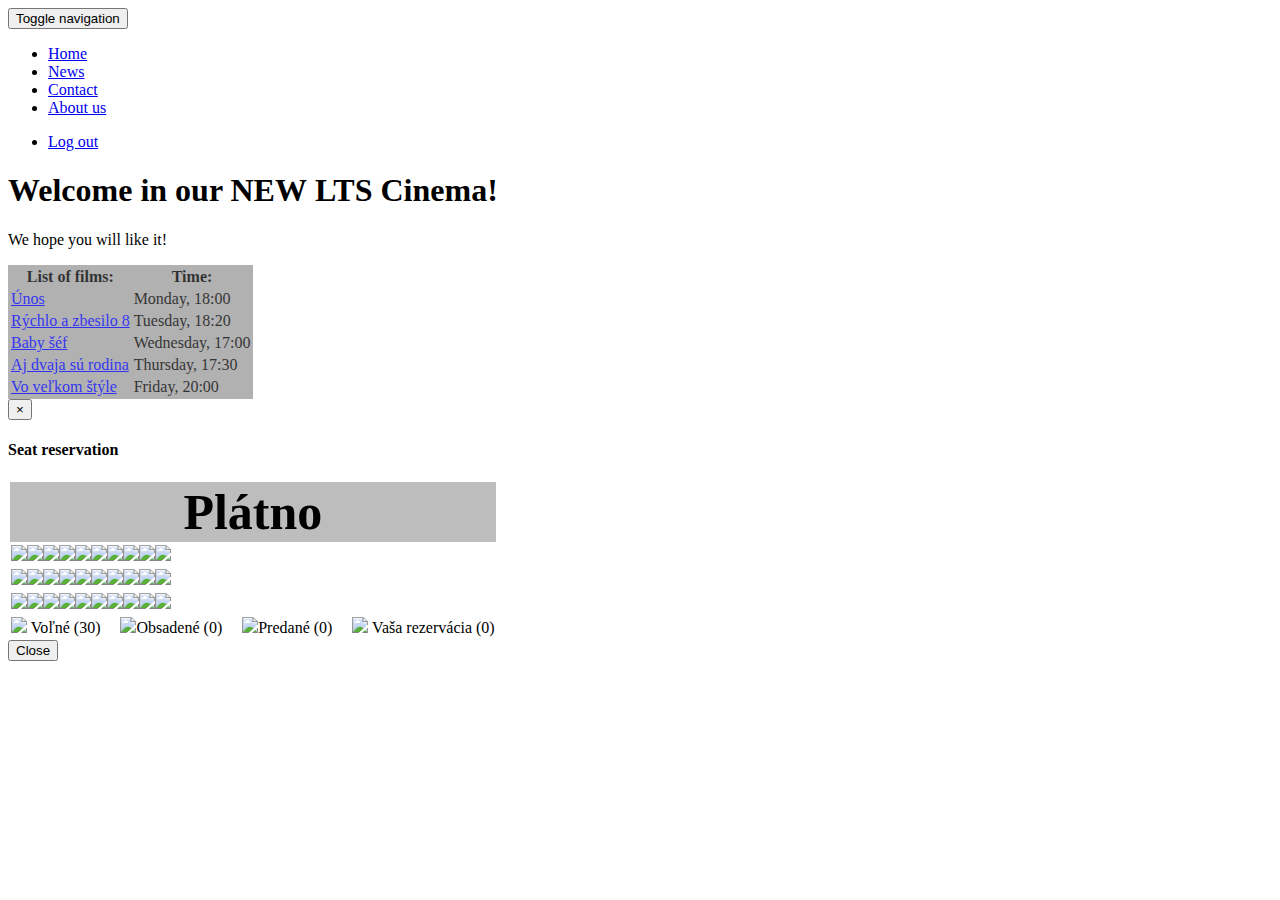
==== cinema/index.html @ 47f31c45 "add php autorization" ====
﻿<!DOCTYPE html>

<html lang="en" xmlns="http://www.w3.org/1999/xhtml">
<head>
    <meta charset="utf-8" />
    <meta http-equiv="X-UA-Compatible" content="IE=edge">
    <meta name="viewport" content="width=device-width, initial-scale=1">
    <link rel="icon" type="image/png" href="icon2.png" sizes="16x16">
    <link href="css/bootstrap.css" rel="stylesheet">
    <link href="css/material-colors.css" rel="stylesheet" />
    <link href="font-awesome/css/font-awesome.css" rel="stylesheet" />
    <link rel="stylesheet" href="/sweetalert/dist/sweetalert.css">
    <link href="css/style.css" rel="stylesheet">
    <script src="https://ajax.googleapis.com/ajax/libs/jquery/3.2.0/jquery.min.js"></script>
    <script src="js/bootstrap.min.js"></script>
    <script src="/sweetalert/dist/sweetalert.min.js"></script>
    <script src="js/cinemascript.js"></script>
    <title>Home</title>
    
</head>
<body ondragstart="return false;" ondrop="return false;">      
    <div class="row">  
        <div class="col-lg-12"> 
            <nav class="navbar navbar-inverse">
                <div class="container-fluid">
                    <!-- Brand and toggle get grouped for better mobile display -->
                    <div class="navbar-header">
                        <button type="button" class="navbar-toggle collapsed" data-toggle="collapse" data-target="#bs-example-navbar-collapse-1" aria-expanded="false">
                            <span class="sr-only">Toggle navigation</span>
                            <span class="icon-bar"></span>
                            <span class="icon-bar"></span>
                            <span class="icon-bar"></span>
                        </button>
                    </div>
                    <!-- Collect the nav links, forms, and other content for toggling -->
                    <div class="collapse navbar-collapse" id="bs-example-navbar-collapse-1">
                        <ul class="nav navbar-nav">
                            <li><a href="#home">Home</a></li>
                            <li><a href="#home">News</a></li>
                            <li><a href="#contact">Contact</a></li>
                            <li><a href="#about">About us</a></li>
                        </ul>
                        <ul class="nav navbar-nav navbar-right">
                            <li><a href="..//index.html">Log out <i class="fa fa-sign-out" aria-hidden="true"></i></a></li>
                        </ul>
                    </div><!-- /.navbar-collapse -->
                </div><!-- /.container-fluid -->
            </nav> 
        </div>
    </div>
    <div class="container">
        <div class="col-lg-12">
            <div>
                <div class="text-center">
                    <h1 class="white">Welcome in our <b>NEW</b> LTS Cinema!</h1>
                    <p class="white bigtxt">We hope you will like it!</p>
                </div>
                <table class="table" style="background-color: #9E9E9E; opacity: 0.8;">
                    <thead>
                        <tr>
                            <th class="text-center">List of films:</th>
                            <th class="text-center">Time:</th>
                        </tr>
                    </thead>
                    <tbody class="text-center">
                        <tr>
                            <td><a href="unos.html">Únos</a></td>
                            <td><a style="cursor:pointer" ; data-toggle="modal" data-target="#myModal">Monday, 18:00</a></td>
                        </tr>
                        <tr>
                            <td><a href="fandf8.html">Rýchlo a zbesilo 8</a></td>
                            <td><a style="cursor:pointer" ; data-toggle="modal" data-target="#myModal">Tuesday, 18:20</a></td>
                        </tr>
                        <tr>
                            <td><a href="babyboss.html">Baby šéf</a></td>
                            <td><a style="cursor:pointer" ; data-toggle="modal" data-target="#myModal">Wednesday, 17:00</a></td>
                        </tr>
                        <tr>
                            <td><a href="2family.html">Aj dvaja sú rodina</a></td>
                            <td><a style="cursor:pointer" ; data-toggle="modal" data-target="#myModal">Thursday, 17:30</a></td>
                        </tr>
                        <tr>
                            <td><a href="ingreatstyle.html">Vo veľkom štýle</a></td>
                            <td><a style="cursor:pointer" ; data-toggle="modal" data-target="#myModal">Friday, 20:00</a></td>
                        </tr>
                    </tbody>
                </table>
            </div>
           
            <div class="hidden-xs hidden-md">
                <footer class="footer">
                    <a target="_blank" href="https://sk-sk.facebook.com/itakademiasovy/">
                        <i id="social-fb" class="fa fa-facebook-square fa-3x social"></i>
                    </a>
		            <a target="_blank" href="https://github.com/Luky843/SchoolProject">
                        <i id="social-gh" class="fa fa-github fa-3x social"></i>
                    </a>
                    <a target="_blank" href="https://sovyproject1.slack.com/messages/project-sovy/">
                        <i id="social-sc" class="fa fa-slack fa-3x social"></i>
                    </a>
                    <a target="_blank" href="https://trello.com/b/It5reG8d/sovy-project">
                        <i id="social-tr" class="fa fa-trello fa-3x social"></i>
                    </a>
                </footer>
            </div>
        </div>
    </div>

    <!-- Modal -->
    <div class="modal fade" id="myModal" role="dialog">
        <div class="modal-dialog modal-lg">

            <!-- Modal content-->
            <div class="modal-content">
                <div class="modal-header">
                    <button type="button" class="close" data-dismiss="modal">&times;</button>
                    <h4 class="modal-title">Seat reservation</h4>
                </div>
                <div class="modal-body">
                        <table class="table text-center">
                            <thead>
                                <tr>
                                    <th class="text-center" style="font-size:50px; background-color:#bdbdbd; border-bottom:0;">Plátno</th>
                                </tr>
                            </thead>
                            <tbody>
                                <tr>
                                    <td style="border-top:0;"><img class="cinemaseat" src="img/akce2/boxgray2.png" /><img class="cinemaseat" src="img/akce2/boxgray2.png" /><img class="cinemaseat" src="img/akce2/boxgray2.png" /><img class="cinemaseat" src="img/akce2/boxgray2.png" /><img class="cinemaseat" src="img/akce2/boxgray2.png" /><img class="cinemaseat" src="img/akce2/boxgray2.png" /><img class="cinemaseat" src="img/akce2/boxgray2.png" /><img class="cinemaseat" src="img/akce2/boxgray2.png" /><img class="cinemaseat" src="img/akce2/boxgray2.png" /><img class="cinemaseat" src="img/akce2/boxgray2.png" /></td>
                                </tr>
                                <tr>
                                    <td style="border-top:0;"><img class="cinemaseat" src="img/akce2/boxgray2.png" /><img class="cinemaseat" src="img/akce2/boxgray2.png" /><img class="cinemaseat" src="img/akce2/boxgray2.png" /><img class="cinemaseat" src="img/akce2/boxgray2.png" /><img class="cinemaseat" src="img/akce2/boxgray2.png" /><img class="cinemaseat" src="img/akce2/boxgray2.png" /><img class="cinemaseat" src="img/akce2/boxgray2.png" /><img class="cinemaseat" src="img/akce2/boxgray2.png" /><img class="cinemaseat" src="img/akce2/boxgray2.png" /><img class="cinemaseat" src="img/akce2/boxgray2.png" /></td>
                                </tr>
                                <tr>
                                    <td style="border-top:0;"><img class="cinemaseat" src="img/akce2/boxgray2.png" /><img class="cinemaseat" src="img/akce2/boxgray2.png" /><img class="cinemaseat" src="img/akce2/boxgray2.png" /><img class="cinemaseat" src="img/akce2/boxgray2.png" /><img class="cinemaseat" src="img/akce2/boxgray2.png" /><img class="cinemaseat" src="img/akce2/boxgray2.png" /><img class="cinemaseat" src="img/akce2/boxgray2.png" /><img class="cinemaseat" src="img/akce2/boxgray2.png" /><img class="cinemaseat" src="img/akce2/boxgray2.png" /><img class="cinemaseat" src="img/akce2/boxgray2.png" /></td>
                                </tr>
                                <tr>
                                    <td><img class="cinemaseat" src="img/akce2/boxgray2.png"> Voľné (30)<img style="padding-left:20px;" class="cinemaseat" src="img/akce2/boxyellow1.png" />Obsadené (0)<img style="padding-left:20px;" class="cinemaseat" src="img/akce2/boxred1.png" />Predané (0)<img style="padding-left:20px;" class="cinemaseat" src="img/akce2/boxblue1.png">  Vaša rezervácia (0)</td>
                                </tr>
                            </tbody>
                        </table>
                </div>
                <div class="modal-footer">
                    <button type="button" class="btn btn-default" data-dismiss="modal">Close</button>
                </div>
            </div>

        </div>
    </div>
</body>
</html>
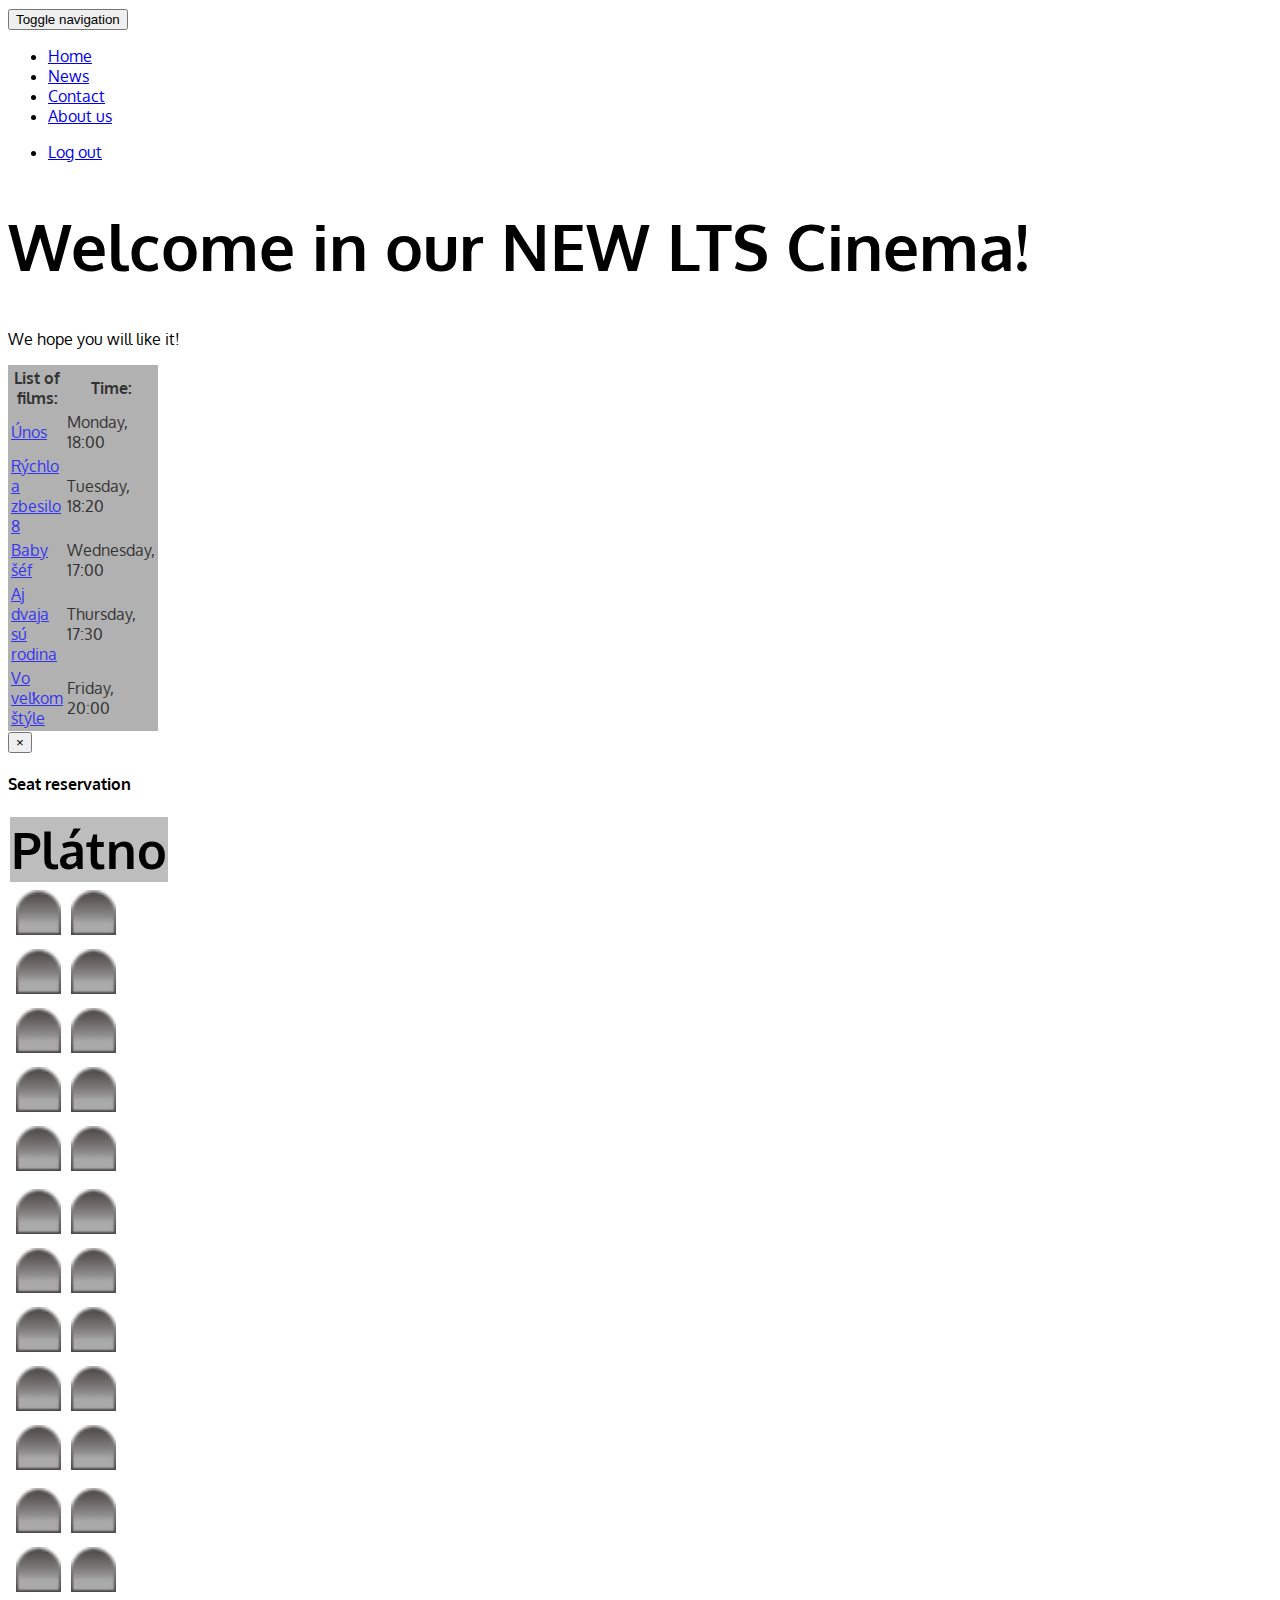
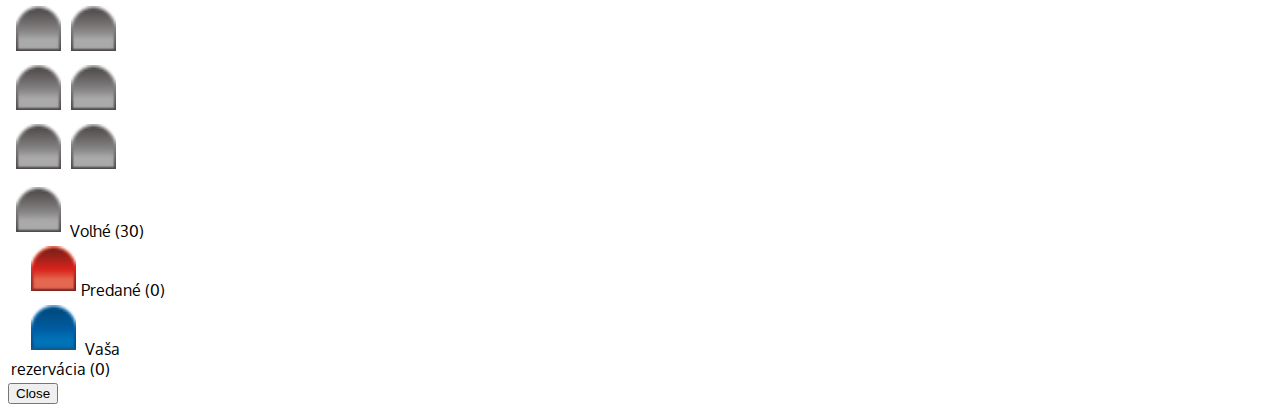
==== commit b57e265c: "minor changes" ====
--- a/cinema/index.html
+++ b/cinema/index.html
@@ -71,6 +71,7 @@
                             <td><a href="fandf8.html">Rýchlo a zbesilo 8</a></td>
                             <td><a style="cursor:pointer" ; data-toggle="modal" data-target="#myModal">Tuesday, 18:20</a></td>
                         </tr>
+						
                         <tr>
                             <td><a href="babyboss.html">Baby šéf</a></td>
                             <td><a style="cursor:pointer" ; data-toggle="modal" data-target="#myModal">Wednesday, 17:00</a></td>
@@ -92,13 +93,13 @@
                     <a target="_blank" href="https://sk-sk.facebook.com/itakademiasovy/">
                         <i id="social-fb" class="fa fa-facebook-square fa-3x social"></i>
                     </a>
-		            <a target="_blank" href="https://github.com/Luky843/SchoolProject">
+		            <a target="_blank" href="https://github.com/Luky843/Cinema-Project">
                         <i id="social-gh" class="fa fa-github fa-3x social"></i>
                     </a>
                     <a target="_blank" href="https://sovyproject1.slack.com/messages/project-sovy/">
                         <i id="social-sc" class="fa fa-slack fa-3x social"></i>
                     </a>
-                    <a target="_blank" href="https://trello.com/b/It5reG8d/sovy-project">
+                    <a target="_blank" href="https://trello.com/b/wJrDwq8w/lts-cinema">
                         <i id="social-tr" class="fa fa-trello fa-3x social"></i>
                     </a>
                 </footer>
@@ -115,6 +116,7 @@
                 <div class="modal-header">
                     <button type="button" class="close" data-dismiss="modal">&times;</button>
                     <h4 class="modal-title">Seat reservation</h4>
+					<span id="movieid"></span>
                 </div>
                 <div class="modal-body">
                         <table class="table text-center">
@@ -125,16 +127,16 @@
                             </thead>
                             <tbody>
                                 <tr>
-                                    <td style="border-top:0;"><img class="cinemaseat" src="img/akce2/boxgray2.png" /><img class="cinemaseat" src="img/akce2/boxgray2.png" /><img class="cinemaseat" src="img/akce2/boxgray2.png" /><img class="cinemaseat" src="img/akce2/boxgray2.png" /><img class="cinemaseat" src="img/akce2/boxgray2.png" /><img class="cinemaseat" src="img/akce2/boxgray2.png" /><img class="cinemaseat" src="img/akce2/boxgray2.png" /><img class="cinemaseat" src="img/akce2/boxgray2.png" /><img class="cinemaseat" src="img/akce2/boxgray2.png" /><img class="cinemaseat" src="img/akce2/boxgray2.png" /></td>
+                                    <td style="border-top:0;"><img class="cinemaseat" src="img/seats/boxgray2.png" id="t1" class="volne" onclick="zmen(this,1)"/><img class="cinemaseat" src="img/seats/boxgray2.png" id="t2" class="volne" onclick="zmen(this,2)"/><img class="cinemaseat" src="img/seats/boxgray2.png" id="t3" class="volne" onclick="zmen(this,3)" /><img class="cinemaseat" src="img/seats/boxgray2.png" id="t4" class="volne" onclick="zmen(this,4)" /><img class="cinemaseat" src="img/seats/boxgray2.png" id="t5" class="volne" onclick="zmen(this,5)" /><img class="cinemaseat" src="img/seats/boxgray2.png" id="t6" class="volne" onclick="zmen(this,6)" /><img class="cinemaseat" src="img/seats/boxgray2.png" id="t7" class="volne" onclick="zmen(this,7)" /><img class="cinemaseat" src="img/seats/boxgray2.png"  id="t8" class="volne" onclick="zmen(this,8)" /><img class="cinemaseat" src="img/seats/boxgray2.png"  id="t9" class="volne" onclick="zmen(this,9)" /><img class="cinemaseat" src="img/seats/boxgray2.png"  id="t10" class="volne" onclick="zmen(this,10)" /></td>
                                 </tr>
                                 <tr>
-                                    <td style="border-top:0;"><img class="cinemaseat" src="img/akce2/boxgray2.png" /><img class="cinemaseat" src="img/akce2/boxgray2.png" /><img class="cinemaseat" src="img/akce2/boxgray2.png" /><img class="cinemaseat" src="img/akce2/boxgray2.png" /><img class="cinemaseat" src="img/akce2/boxgray2.png" /><img class="cinemaseat" src="img/akce2/boxgray2.png" /><img class="cinemaseat" src="img/akce2/boxgray2.png" /><img class="cinemaseat" src="img/akce2/boxgray2.png" /><img class="cinemaseat" src="img/akce2/boxgray2.png" /><img class="cinemaseat" src="img/akce2/boxgray2.png" /></td>
+                                    <td style="border-top:0;"><img class="cinemaseat" src="img/seats/boxgray2.png"  id="t11" class="volne" onclick="zmen(this,11)" /><img class="cinemaseat" src="img/seats/boxgray2.png" id="t12" class="volne" onclick="zmen(this,12)" /><img class="cinemaseat" src="img/seats/boxgray2.png" id="t13" class="volne" onclick="zmen(this,13)" /><img class="cinemaseat" src="img/seats/boxgray2.png" id="t14" class="volne" onclick="zmen(this,14)"/><img class="cinemaseat" src="img/seats/boxgray2.png" id="t15" class="volne" onclick="zmen(this,15)"/><img class="cinemaseat" src="img/seats/boxgray2.png" id="t16" class="volne" onclick="zmen(this,16)"/><img class="cinemaseat" src="img/seats/boxgray2.png" id="t17" class="volne" onclick="zmen(this,17)"/><img class="cinemaseat" src="img/seats/boxgray2.png" id="t18" class="volne" onclick="zmen(this,18)"/><img class="cinemaseat" src="img/seats/boxgray2.png" id="t19" class="volne" onclick="zmen(this,19)"/><img class="cinemaseat" src="img/seats/boxgray2.png"  id="t20" class="volne" onclick="zmen(this,20)"/></td>
                                 </tr>
                                 <tr>
-                                    <td style="border-top:0;"><img class="cinemaseat" src="img/akce2/boxgray2.png" /><img class="cinemaseat" src="img/akce2/boxgray2.png" /><img class="cinemaseat" src="img/akce2/boxgray2.png" /><img class="cinemaseat" src="img/akce2/boxgray2.png" /><img class="cinemaseat" src="img/akce2/boxgray2.png" /><img class="cinemaseat" src="img/akce2/boxgray2.png" /><img class="cinemaseat" src="img/akce2/boxgray2.png" /><img class="cinemaseat" src="img/akce2/boxgray2.png" /><img class="cinemaseat" src="img/akce2/boxgray2.png" /><img class="cinemaseat" src="img/akce2/boxgray2.png" /></td>
+                                    <td style="border-top:0;"><img class="cinemaseat" src="img/seats/boxgray2.png" id="t21" class="volne" onclick="zmen(this,21)"/><img class="cinemaseat" src="img/seats/boxgray2.png" id="t22" class="volne" onclick="zmen(this,22)"/><img class="cinemaseat" src="img/seats/boxgray2.png" id="t23" class="volne" onclick="zmen(this,23)"/><img class="cinemaseat" src="img/seats/boxgray2.png" id="t24" class="volne" onclick="zmen(this,24)"/><img class="cinemaseat" src="img/seats/boxgray2.png" id="t25" class="volne" onclick="zmen(this,25)"/><img class="cinemaseat" src="img/seats/boxgray2.png" id="t26" class="volne" onclick="zmen(this,26)"/><img class="cinemaseat" src="img/seats/boxgray2.png" id="t27" class="volne" onclick="zmen(this,27)"/><img class="cinemaseat" src="img/seats/boxgray2.png" id="t28" class="volne" onclick="zmen(this,28)"/><img class="cinemaseat" src="img/seats/boxgray2.png" id="t29" class="volne" onclick="zmen(this,29)"/><img class="cinemaseat" src="img/seats/boxgray2.png" id="t30" class="volne" onclick="zmen(this,30)"/></td>
                                 </tr>
                                 <tr>
-                                    <td><img class="cinemaseat" src="img/akce2/boxgray2.png"> Voľné (30)<img style="padding-left:20px;" class="cinemaseat" src="img/akce2/boxyellow1.png" />Obsadené (0)<img style="padding-left:20px;" class="cinemaseat" src="img/akce2/boxred1.png" />Predané (0)<img style="padding-left:20px;" class="cinemaseat" src="img/akce2/boxblue1.png">  Vaša rezervácia (0)</td>
+                                    <td><img class="cinemaseat" src="img/seats/boxgray2.png"> Voľné (30)<img style="padding-left:20px;" class="cinemaseat" src="img/seats/boxred1.png" />Predané (0)<img style="padding-left:20px;" class="cinemaseat" src="img/seats/boxblue1.png">  Vaša rezervácia (0)</td>
                                 </tr>
                             </tbody>
                         </table>
@@ -147,4 +149,4 @@
         </div>
     </div>
 </body>
-</html>
+</html>--- a/cinema/css/style.css
+++ b/cinema/css/style.css
@@ -0,0 +1,68 @@
+
+@import url('https://fonts.googleapis.com/css?family=Oxygen:300,400,700');
+@import url('https://fonts.googleapis.com/css?family=Roboto:100');
+
+body {
+    background-image: url(../img/bg2.jpg) !important;
+    margin: 0, auto !important;
+    font-family: 'Oxygen', sans-serif;
+}
+
+.volne{
+    background-image: url("../img/seats/boxgray2.png");
+}
+.obsadene{
+    background-image: url("../img/seats/boxred1.png");
+}
+
+.moje{
+    background-image: url("../img/seats/boxblue1.png");
+}
+
+td{
+    height: 20px;
+    width: 20px;
+}
+
+a:hover {
+cursor:pointer;
+text-decoration:none
+}
+
+.cinemaseat {
+    height:45px;
+    padding:5px;
+    cursor:pointer;
+}
+
+.footer {
+    background-color: none;
+    position: fixed;
+    bottom: 10px;
+    right: 20px;
+    text-align: center;
+}
+
+.bigger{
+    text-transform: uppercase;
+}
+
+h1 {
+    font-size: 400%;
+}
+
+#fontSize {
+    font-size: 150%;
+}
+
+td {
+    background-color:rgba(,,,0.5);
+}
+
+.female{
+    background-color: #F48FB1;
+}
+
+.male{
+    background-color: #337AB7;
+}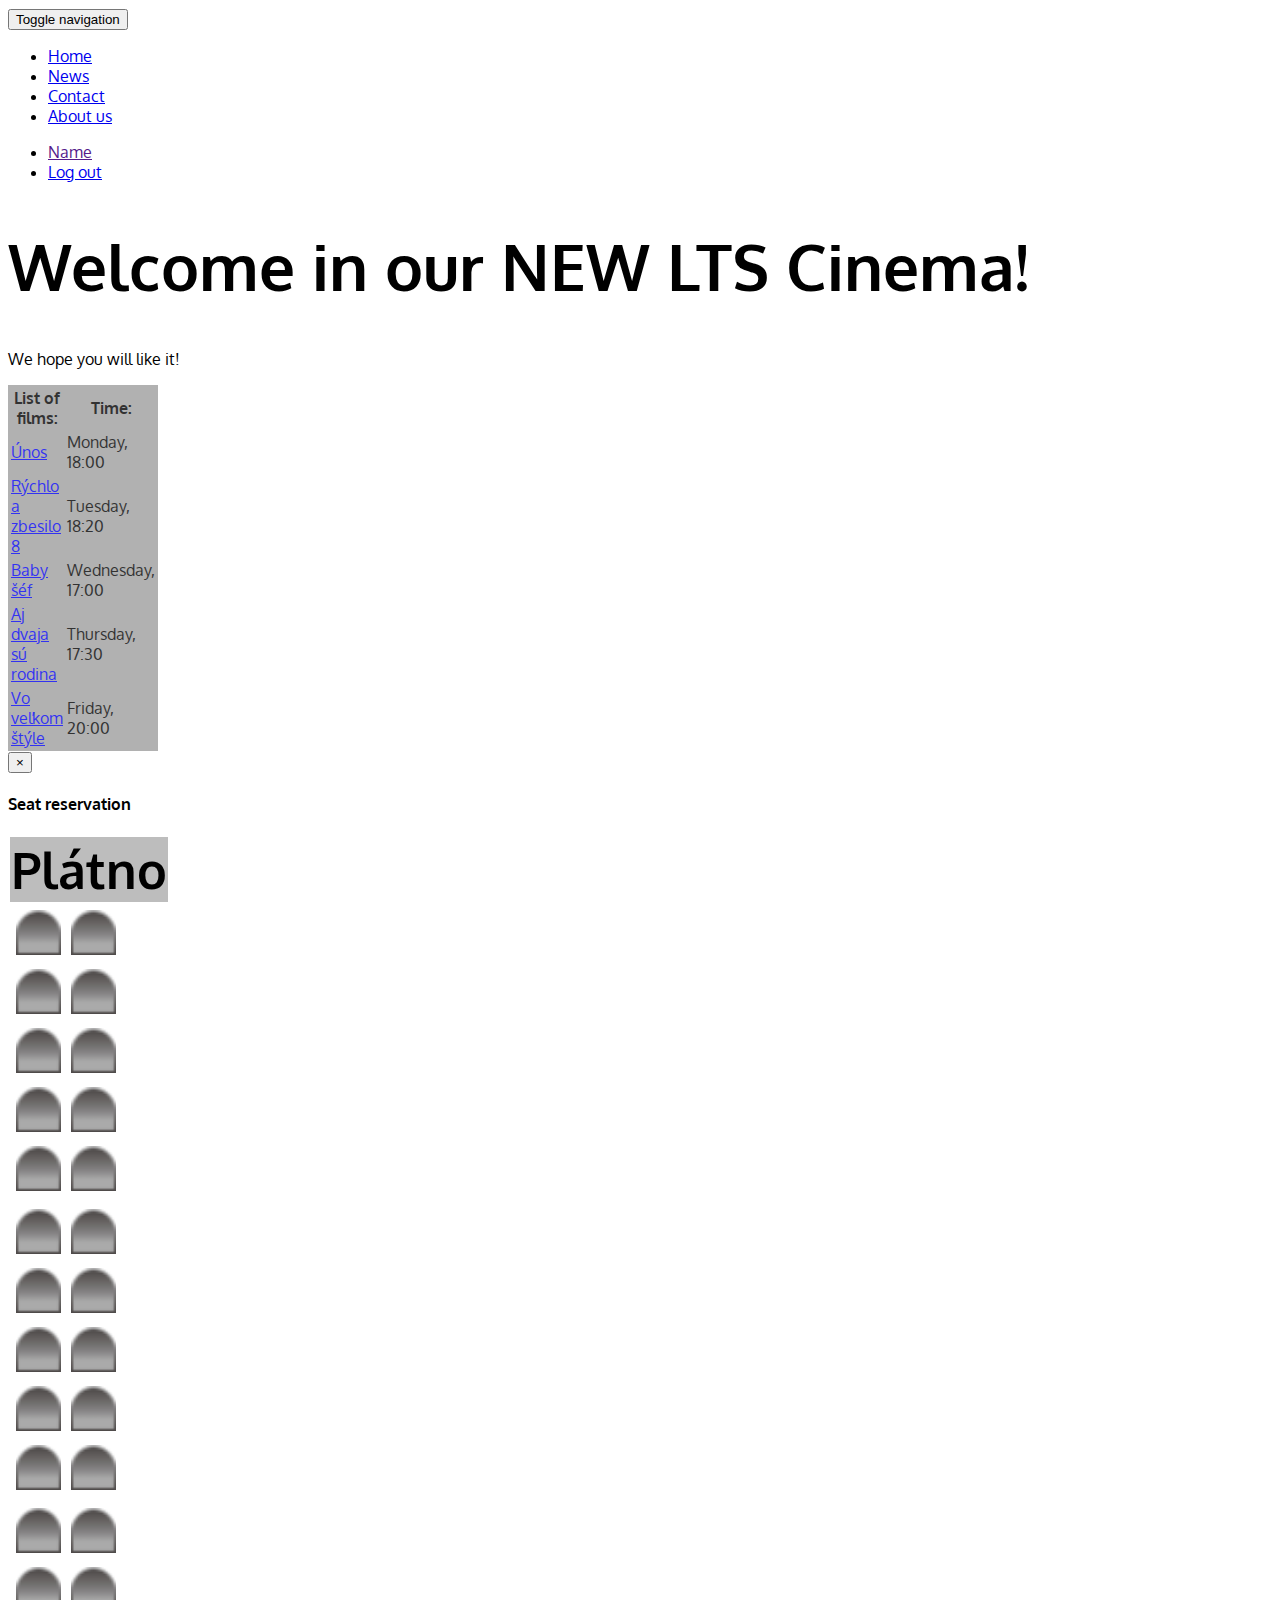
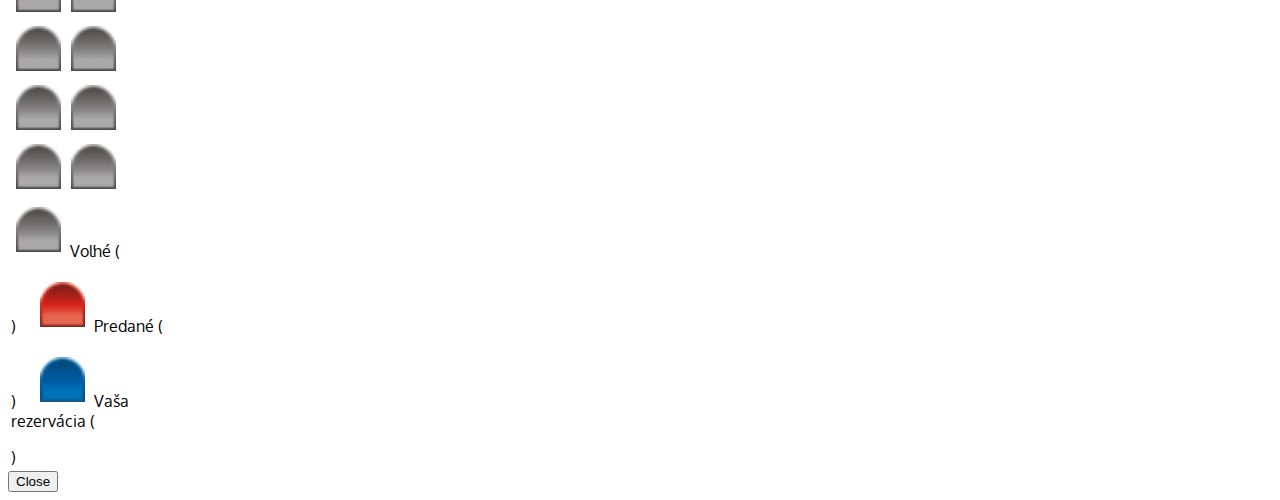
==== commit 316b66f9: "Rows 139 - 141 -- added <p>, ids and function" ====
--- a/cinema/index.html
+++ b/cinema/index.html
@@ -41,6 +41,7 @@
                             <li><a href="#about">About us</a></li>
                         </ul>
                         <ul class="nav navbar-nav navbar-right">
+							<li><a href>Name</a></li>
                             <li><a href="..//index.html">Log out <i class="fa fa-sign-out" aria-hidden="true"></i></a></li>
                         </ul>
                     </div><!-- /.navbar-collapse -->
@@ -65,24 +66,24 @@
                     <tbody class="text-center">
                         <tr>
                             <td><a href="unos.html">Únos</a></td>
-                            <td><a style="cursor:pointer" ; data-toggle="modal" data-target="#myModal">Monday, 18:00</a></td>
+                            <td><a style="cursor:pointer" data-toggle="modal" data-target="#myModal" onclick="showMovie(1)">Monday, 18:00</a></td>
                         </tr>
                         <tr>
                             <td><a href="fandf8.html">Rýchlo a zbesilo 8</a></td>
-                            <td><a style="cursor:pointer" ; data-toggle="modal" data-target="#myModal">Tuesday, 18:20</a></td>
+                            <td><a style="cursor:pointer"data-toggle="modal" data-target="#myModal" onclick="showMovie(2)">Tuesday, 18:20</a></td>
                         </tr>
 						
                         <tr>
                             <td><a href="babyboss.html">Baby šéf</a></td>
-                            <td><a style="cursor:pointer" ; data-toggle="modal" data-target="#myModal">Wednesday, 17:00</a></td>
+                            <td><a style="cursor:pointer" data-toggle="modal" data-target="#myModal" onclick="showMovie(3)">Wednesday, 17:00</a></td>
                         </tr>
                         <tr>
                             <td><a href="2family.html">Aj dvaja sú rodina</a></td>
-                            <td><a style="cursor:pointer" ; data-toggle="modal" data-target="#myModal">Thursday, 17:30</a></td>
+                            <td><a style="cursor:pointer" data-toggle="modal" data-target="#myModal" onclick="showMovie(4)">Thursday, 17:30</a></td>
                         </tr>
                         <tr>
                             <td><a href="ingreatstyle.html">Vo veľkom štýle</a></td>
-                            <td><a style="cursor:pointer" ; data-toggle="modal" data-target="#myModal">Friday, 20:00</a></td>
+                            <td><a style="cursor:pointer" data-toggle="modal" data-target="#myModal" onclick="showMovie(5)">Friday, 20:00</a></td>
                         </tr>
                     </tbody>
                 </table>
@@ -127,16 +128,16 @@
                             </thead>
                             <tbody>
                                 <tr>
-                                    <td style="border-top:0;"><img class="cinemaseat" src="img/seats/boxgray2.png" id="t1" class="volne" onclick="zmen(this,1)"/><img class="cinemaseat" src="img/seats/boxgray2.png" id="t2" class="volne" onclick="zmen(this,2)"/><img class="cinemaseat" src="img/seats/boxgray2.png" id="t3" class="volne" onclick="zmen(this,3)" /><img class="cinemaseat" src="img/seats/boxgray2.png" id="t4" class="volne" onclick="zmen(this,4)" /><img class="cinemaseat" src="img/seats/boxgray2.png" id="t5" class="volne" onclick="zmen(this,5)" /><img class="cinemaseat" src="img/seats/boxgray2.png" id="t6" class="volne" onclick="zmen(this,6)" /><img class="cinemaseat" src="img/seats/boxgray2.png" id="t7" class="volne" onclick="zmen(this,7)" /><img class="cinemaseat" src="img/seats/boxgray2.png"  id="t8" class="volne" onclick="zmen(this,8)" /><img class="cinemaseat" src="img/seats/boxgray2.png"  id="t9" class="volne" onclick="zmen(this,9)" /><img class="cinemaseat" src="img/seats/boxgray2.png"  id="t10" class="volne" onclick="zmen(this,10)" /></td>
+                                    <td style="border-top:0;"><img class="cinemaseat" src="img/seats/boxgray2.png" id="t1" onclick="zmen(this,1)"/><img class="cinemaseat" src="img/seats/boxgray2.png" id="t2" onclick="zmen(this,2)"/><img class="cinemaseat" src="img/seats/boxgray2.png" id="t3"  onclick="zmen(this,3)" /><img class="cinemaseat" src="img/seats/boxgray2.png" id="t4"  onclick="zmen(this,4)" /><img class="cinemaseat" src="img/seats/boxgray2.png" id="t5"  onclick="zmen(this,5)" /><img class="cinemaseat" src="img/seats/boxgray2.png" id="t6"  onclick="zmen(this,6)" /><img class="cinemaseat" src="img/seats/boxgray2.png" id="t7"  onclick="zmen(this,7)" /><img class="cinemaseat" src="img/seats/boxgray2.png"  id="t8"  onclick="zmen(this,8)" /><img class="cinemaseat" src="img/seats/boxgray2.png"  id="t9"  onclick="zmen(this,9)" /><img class="cinemaseat" src="img/seats/boxgray2.png"  id="t10"  onclick="zmen(this,10)" /></td>
                                 </tr>
                                 <tr>
-                                    <td style="border-top:0;"><img class="cinemaseat" src="img/seats/boxgray2.png"  id="t11" class="volne" onclick="zmen(this,11)" /><img class="cinemaseat" src="img/seats/boxgray2.png" id="t12" class="volne" onclick="zmen(this,12)" /><img class="cinemaseat" src="img/seats/boxgray2.png" id="t13" class="volne" onclick="zmen(this,13)" /><img class="cinemaseat" src="img/seats/boxgray2.png" id="t14" class="volne" onclick="zmen(this,14)"/><img class="cinemaseat" src="img/seats/boxgray2.png" id="t15" class="volne" onclick="zmen(this,15)"/><img class="cinemaseat" src="img/seats/boxgray2.png" id="t16" class="volne" onclick="zmen(this,16)"/><img class="cinemaseat" src="img/seats/boxgray2.png" id="t17" class="volne" onclick="zmen(this,17)"/><img class="cinemaseat" src="img/seats/boxgray2.png" id="t18" class="volne" onclick="zmen(this,18)"/><img class="cinemaseat" src="img/seats/boxgray2.png" id="t19" class="volne" onclick="zmen(this,19)"/><img class="cinemaseat" src="img/seats/boxgray2.png"  id="t20" class="volne" onclick="zmen(this,20)"/></td>
+                                    <td style="border-top:0;"><img class="cinemaseat" src="img/seats/boxgray2.png"  id="t11"  onclick="zmen(this,11)" /><img class="cinemaseat" src="img/seats/boxgray2.png" id="t12"  onclick="zmen(this,12)" /><img class="cinemaseat" src="img/seats/boxgray2.png" id="t13"  onclick="zmen(this,13)" /><img class="cinemaseat" src="img/seats/boxgray2.png" id="t14"  onclick="zmen(this,14)"/><img class="cinemaseat" src="img/seats/boxgray2.png" id="t15"  onclick="zmen(this,15)"/><img class="cinemaseat" src="img/seats/boxgray2.png" id="t16"  onclick="zmen(this,16)"/><img class="cinemaseat" src="img/seats/boxgray2.png" id="t17"  onclick="zmen(this,17)"/><img class="cinemaseat" src="img/seats/boxgray2.png" id="t18"  onclick="zmen(this,18)"/><img class="cinemaseat" src="img/seats/boxgray2.png" id="t19"  onclick="zmen(this,19)"/><img class="cinemaseat" src="img/seats/boxgray2.png"  id="t20"  onclick="zmen(this,20)"/></td>
                                 </tr>
                                 <tr>
-                                    <td style="border-top:0;"><img class="cinemaseat" src="img/seats/boxgray2.png" id="t21" class="volne" onclick="zmen(this,21)"/><img class="cinemaseat" src="img/seats/boxgray2.png" id="t22" class="volne" onclick="zmen(this,22)"/><img class="cinemaseat" src="img/seats/boxgray2.png" id="t23" class="volne" onclick="zmen(this,23)"/><img class="cinemaseat" src="img/seats/boxgray2.png" id="t24" class="volne" onclick="zmen(this,24)"/><img class="cinemaseat" src="img/seats/boxgray2.png" id="t25" class="volne" onclick="zmen(this,25)"/><img class="cinemaseat" src="img/seats/boxgray2.png" id="t26" class="volne" onclick="zmen(this,26)"/><img class="cinemaseat" src="img/seats/boxgray2.png" id="t27" class="volne" onclick="zmen(this,27)"/><img class="cinemaseat" src="img/seats/boxgray2.png" id="t28" class="volne" onclick="zmen(this,28)"/><img class="cinemaseat" src="img/seats/boxgray2.png" id="t29" class="volne" onclick="zmen(this,29)"/><img class="cinemaseat" src="img/seats/boxgray2.png" id="t30" class="volne" onclick="zmen(this,30)"/></td>
+                                    <td style="border-top:0;"><img class="cinemaseat" src="img/seats/boxgray2.png" id="t21"  onclick="zmen(this,21)"/><img class="cinemaseat" src="img/seats/boxgray2.png" id="t22"  onclick="zmen(this,22)"/><img class="cinemaseat" src="img/seats/boxgray2.png" id="t23"  onclick="zmen(this,23)"/><img class="cinemaseat" src="img/seats/boxgray2.png" id="t24"  onclick="zmen(this,24)"/><img class="cinemaseat" src="img/seats/boxgray2.png" id="t25"  onclick="zmen(this,25)"/><img class="cinemaseat" src="img/seats/boxgray2.png" id="t26"  onclick="zmen(this,26)"/><img class="cinemaseat" src="img/seats/boxgray2.png" id="t27"  onclick="zmen(this,27)"/><img class="cinemaseat" src="img/seats/boxgray2.png" id="t28"  onclick="zmen(this,28)"/><img class="cinemaseat" src="img/seats/boxgray2.png" id="t29"  onclick="zmen(this,29)"/><img class="cinemaseat" src="img/seats/boxgray2.png" id="t30"  onclick="zmen(this,30)"/></td>
                                 </tr>
                                 <tr>
-                                    <td><img class="cinemaseat" src="img/seats/boxgray2.png"> Voľné (30)<img style="padding-left:20px;" class="cinemaseat" src="img/seats/boxred1.png" />Predané (0)<img style="padding-left:20px;" class="cinemaseat" src="img/seats/boxblue1.png">  Vaša rezervácia (0)</td>
+                                    <td><img class="cinemaseat" src="img/seats/boxgray2.png"> Voľné (<p id="free" showAvailability(free)></p>) <img style="padding-left:20px;" class="cinemaseat" src="img/seats/boxred1.png" /> Predané (<p id="sold" showAvailability(sold)></p>) <img style="padding-left:20px;" class="cinemaseat" src="img/seats/boxblue1.png"> Vaša rezervácia (<p id="urreservation" showAvailability(urreservation)></p>) </td>
                                 </tr>
                             </tbody>
                         </table>
@@ -149,4 +150,4 @@
         </div>
     </div>
 </body>
-</html>+</html>
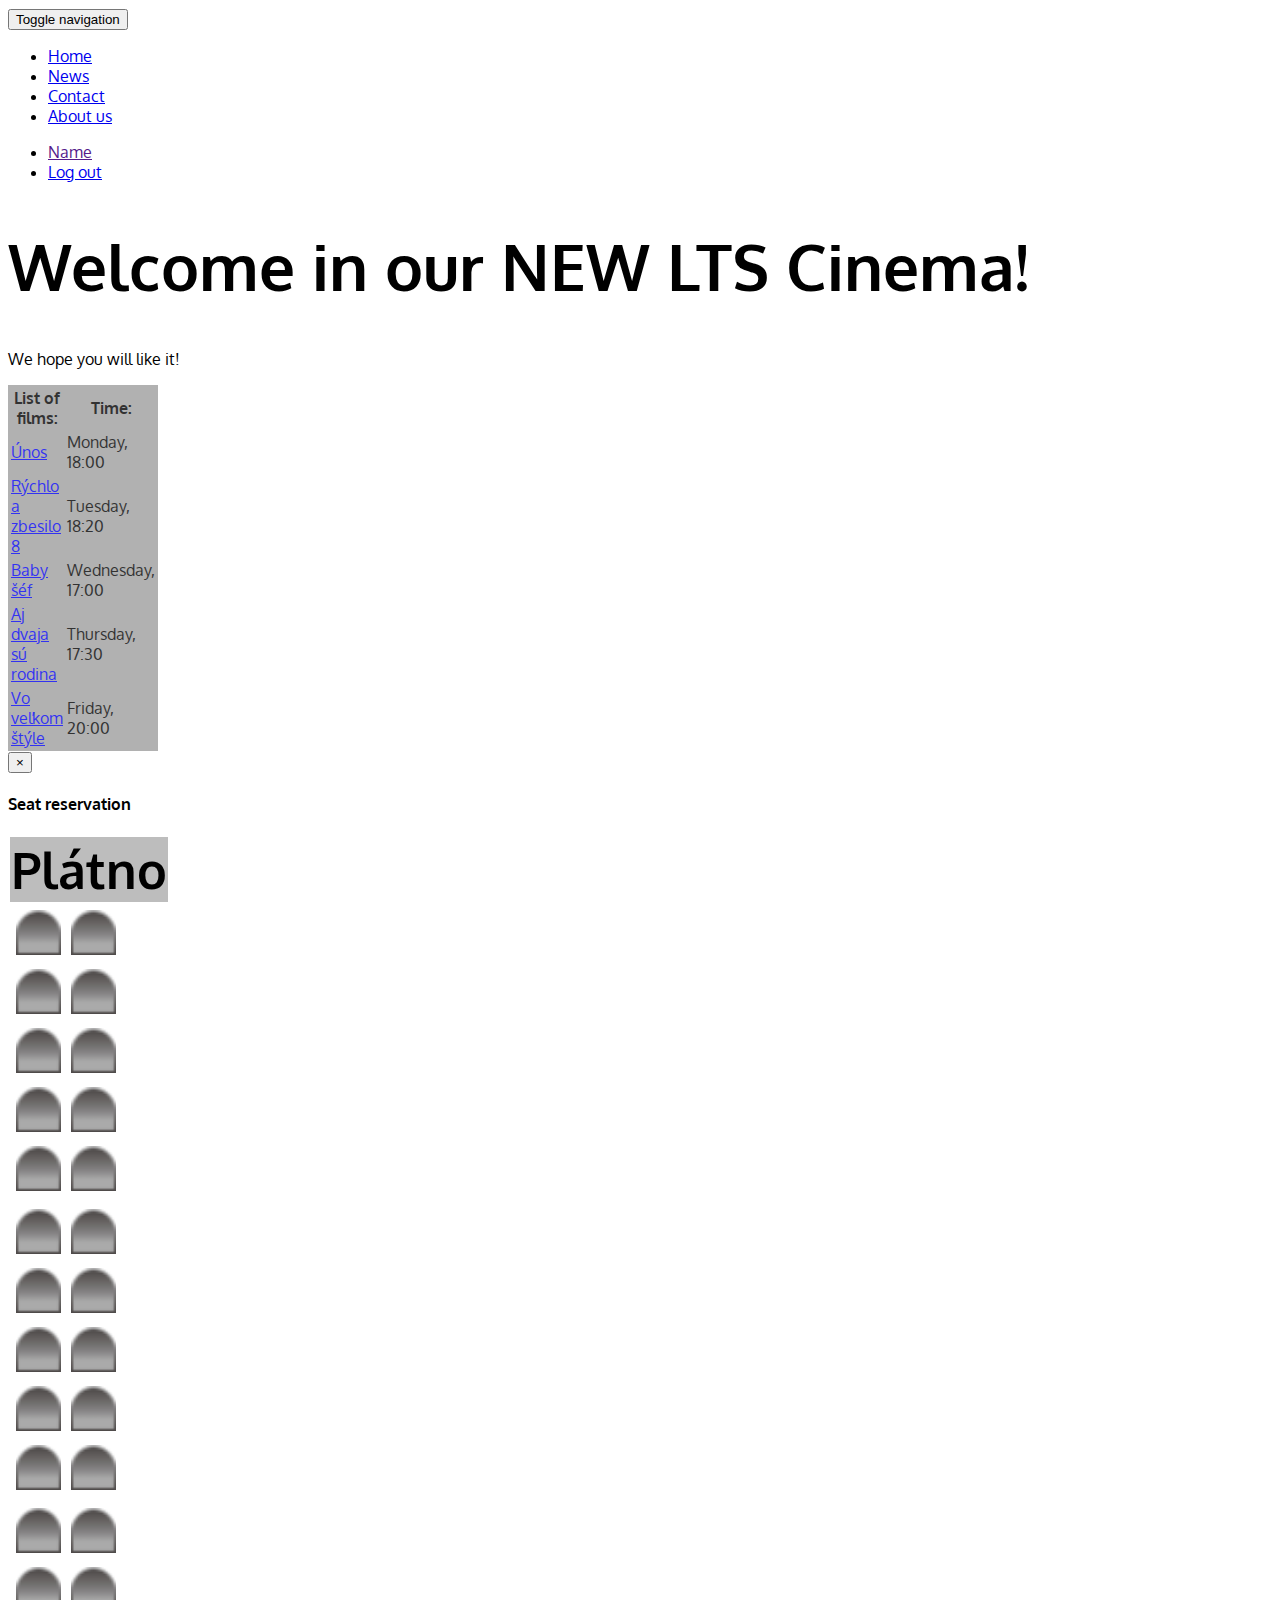
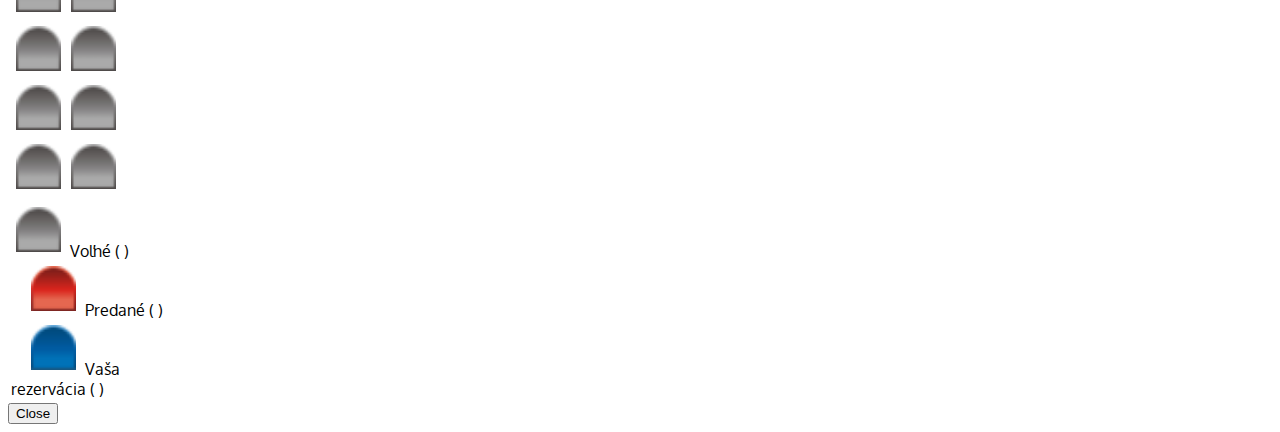
==== commit bf03f17c: "139 - 144 rows changed" ====
--- a/cinema/index.html
+++ b/cinema/index.html
@@ -137,7 +137,11 @@
                                     <td style="border-top:0;"><img class="cinemaseat" src="img/seats/boxgray2.png" id="t21"  onclick="zmen(this,21)"/><img class="cinemaseat" src="img/seats/boxgray2.png" id="t22"  onclick="zmen(this,22)"/><img class="cinemaseat" src="img/seats/boxgray2.png" id="t23"  onclick="zmen(this,23)"/><img class="cinemaseat" src="img/seats/boxgray2.png" id="t24"  onclick="zmen(this,24)"/><img class="cinemaseat" src="img/seats/boxgray2.png" id="t25"  onclick="zmen(this,25)"/><img class="cinemaseat" src="img/seats/boxgray2.png" id="t26"  onclick="zmen(this,26)"/><img class="cinemaseat" src="img/seats/boxgray2.png" id="t27"  onclick="zmen(this,27)"/><img class="cinemaseat" src="img/seats/boxgray2.png" id="t28"  onclick="zmen(this,28)"/><img class="cinemaseat" src="img/seats/boxgray2.png" id="t29"  onclick="zmen(this,29)"/><img class="cinemaseat" src="img/seats/boxgray2.png" id="t30"  onclick="zmen(this,30)"/></td>
                                 </tr>
                                 <tr>
-                                    <td><img class="cinemaseat" src="img/seats/boxgray2.png"> Voľné (<p id="free" showAvailability(free)></p>) <img style="padding-left:20px;" class="cinemaseat" src="img/seats/boxred1.png" /> Predané (<p id="sold" showAvailability(sold)></p>) <img style="padding-left:20px;" class="cinemaseat" src="img/seats/boxblue1.png"> Vaša rezervácia (<p id="urreservation" showAvailability(urreservation)></p>) </td>
+                                    <td>
+                                    	<img class="cinemaseat" src="img/seats/boxgray2.png"> 								Voľné ( <span id="free" function="showAvailability(free)"></span> )
+                                    	<img style="padding-left:20px;" class="cinemaseat" src="img/seats/boxred1.png" /> 	Predané ( <span id="sold" function="showAvailability(sold)"></span> )
+                                    	<img style="padding-left:20px;" class="cinemaseat" src="img/seats/boxblue1.png"> 	Vaša rezervácia ( <span id="urreservation" function="showAvailability(urreservation)"></span> )
+                                    </td>
                                 </tr>
                             </tbody>
                         </table>
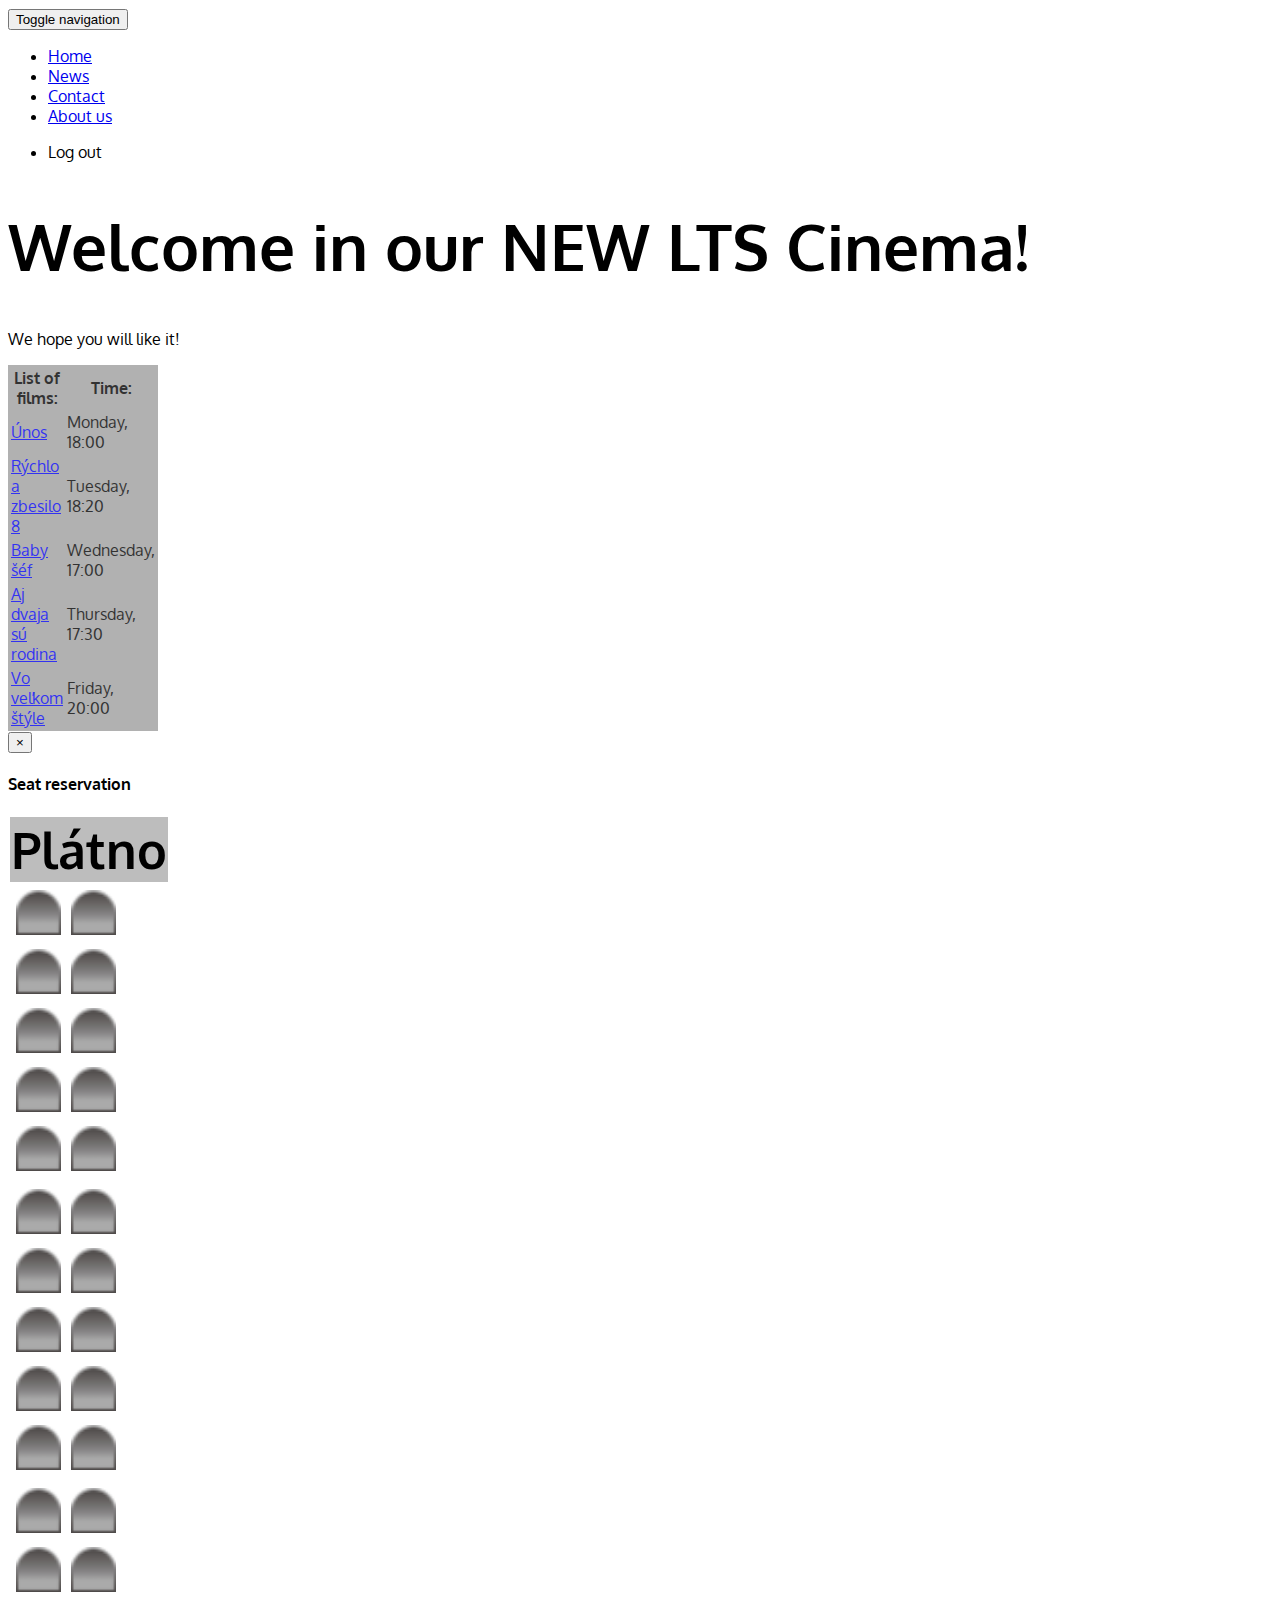
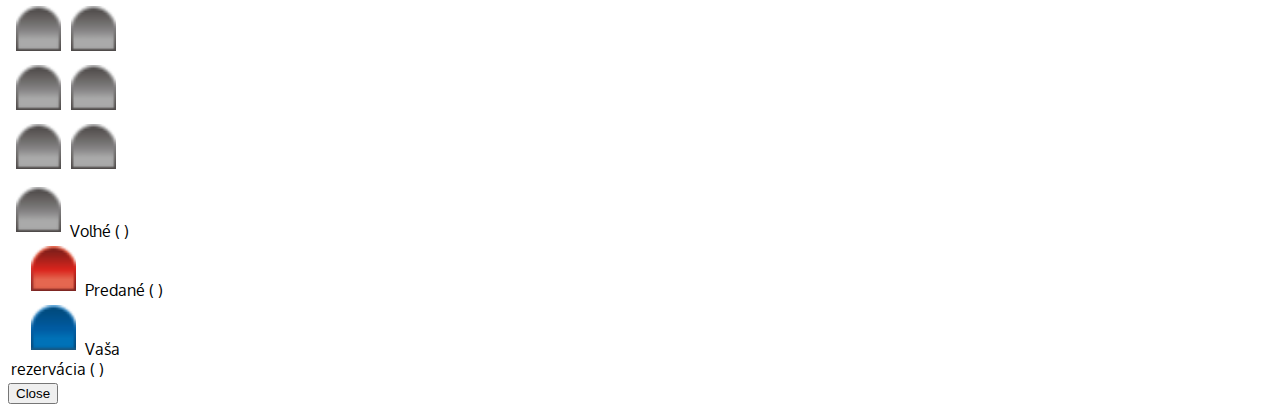
==== commit e091af57: "Added actual count of seats" ====
--- a/cinema/index.html
+++ b/cinema/index.html
@@ -1,157 +1,157 @@
-﻿<!DOCTYPE html>
-
-<html lang="en" xmlns="http://www.w3.org/1999/xhtml">
-<head>
-    <meta charset="utf-8" />
-    <meta http-equiv="X-UA-Compatible" content="IE=edge">
-    <meta name="viewport" content="width=device-width, initial-scale=1">
-    <link rel="icon" type="image/png" href="icon2.png" sizes="16x16">
-    <link href="css/bootstrap.css" rel="stylesheet">
-    <link href="css/material-colors.css" rel="stylesheet" />
-    <link href="font-awesome/css/font-awesome.css" rel="stylesheet" />
-    <link rel="stylesheet" href="/sweetalert/dist/sweetalert.css">
-    <link href="css/style.css" rel="stylesheet">
-    <script src="https://ajax.googleapis.com/ajax/libs/jquery/3.2.0/jquery.min.js"></script>
-    <script src="js/bootstrap.min.js"></script>
-    <script src="/sweetalert/dist/sweetalert.min.js"></script>
-    <script src="js/cinemascript.js"></script>
-    <title>Home</title>
-    
-</head>
-<body ondragstart="return false;" ondrop="return false;">      
-    <div class="row">  
-        <div class="col-lg-12"> 
-            <nav class="navbar navbar-inverse">
-                <div class="container-fluid">
-                    <!-- Brand and toggle get grouped for better mobile display -->
-                    <div class="navbar-header">
-                        <button type="button" class="navbar-toggle collapsed" data-toggle="collapse" data-target="#bs-example-navbar-collapse-1" aria-expanded="false">
-                            <span class="sr-only">Toggle navigation</span>
-                            <span class="icon-bar"></span>
-                            <span class="icon-bar"></span>
-                            <span class="icon-bar"></span>
-                        </button>
-                    </div>
-                    <!-- Collect the nav links, forms, and other content for toggling -->
-                    <div class="collapse navbar-collapse" id="bs-example-navbar-collapse-1">
-                        <ul class="nav navbar-nav">
-                            <li><a href="#home">Home</a></li>
-                            <li><a href="#home">News</a></li>
-                            <li><a href="#contact">Contact</a></li>
-                            <li><a href="#about">About us</a></li>
-                        </ul>
-                        <ul class="nav navbar-nav navbar-right">
-							<li><a href>Name</a></li>
-                            <li><a href="..//index.html">Log out <i class="fa fa-sign-out" aria-hidden="true"></i></a></li>
-                        </ul>
-                    </div><!-- /.navbar-collapse -->
-                </div><!-- /.container-fluid -->
-            </nav> 
-        </div>
-    </div>
-    <div class="container">
-        <div class="col-lg-12">
-            <div>
-                <div class="text-center">
-                    <h1 class="white">Welcome in our <b>NEW</b> LTS Cinema!</h1>
-                    <p class="white bigtxt">We hope you will like it!</p>
-                </div>
-                <table class="table" style="background-color: #9E9E9E; opacity: 0.8;">
-                    <thead>
-                        <tr>
-                            <th class="text-center">List of films:</th>
-                            <th class="text-center">Time:</th>
-                        </tr>
-                    </thead>
-                    <tbody class="text-center">
-                        <tr>
-                            <td><a href="unos.html">Únos</a></td>
-                            <td><a style="cursor:pointer" data-toggle="modal" data-target="#myModal" onclick="showMovie(1)">Monday, 18:00</a></td>
-                        </tr>
-                        <tr>
-                            <td><a href="fandf8.html">Rýchlo a zbesilo 8</a></td>
-                            <td><a style="cursor:pointer"data-toggle="modal" data-target="#myModal" onclick="showMovie(2)">Tuesday, 18:20</a></td>
-                        </tr>
-						
-                        <tr>
-                            <td><a href="babyboss.html">Baby šéf</a></td>
-                            <td><a style="cursor:pointer" data-toggle="modal" data-target="#myModal" onclick="showMovie(3)">Wednesday, 17:00</a></td>
-                        </tr>
-                        <tr>
-                            <td><a href="2family.html">Aj dvaja sú rodina</a></td>
-                            <td><a style="cursor:pointer" data-toggle="modal" data-target="#myModal" onclick="showMovie(4)">Thursday, 17:30</a></td>
-                        </tr>
-                        <tr>
-                            <td><a href="ingreatstyle.html">Vo veľkom štýle</a></td>
-                            <td><a style="cursor:pointer" data-toggle="modal" data-target="#myModal" onclick="showMovie(5)">Friday, 20:00</a></td>
-                        </tr>
-                    </tbody>
-                </table>
-            </div>
-           
-            <div class="hidden-xs hidden-md">
-                <footer class="footer">
-                    <a target="_blank" href="https://sk-sk.facebook.com/itakademiasovy/">
-                        <i id="social-fb" class="fa fa-facebook-square fa-3x social"></i>
-                    </a>
-		            <a target="_blank" href="https://github.com/Luky843/Cinema-Project">
-                        <i id="social-gh" class="fa fa-github fa-3x social"></i>
-                    </a>
-                    <a target="_blank" href="https://sovyproject1.slack.com/messages/project-sovy/">
-                        <i id="social-sc" class="fa fa-slack fa-3x social"></i>
-                    </a>
-                    <a target="_blank" href="https://trello.com/b/wJrDwq8w/lts-cinema">
-                        <i id="social-tr" class="fa fa-trello fa-3x social"></i>
-                    </a>
-                </footer>
-            </div>
-        </div>
-    </div>
-
-    <!-- Modal -->
-    <div class="modal fade" id="myModal" role="dialog">
-        <div class="modal-dialog modal-lg">
-
-            <!-- Modal content-->
-            <div class="modal-content">
-                <div class="modal-header">
-                    <button type="button" class="close" data-dismiss="modal">&times;</button>
-                    <h4 class="modal-title">Seat reservation</h4>
-					<span id="movieid"></span>
-                </div>
-                <div class="modal-body">
-                        <table class="table text-center">
-                            <thead>
-                                <tr>
-                                    <th class="text-center" style="font-size:50px; background-color:#bdbdbd; border-bottom:0;">Plátno</th>
-                                </tr>
-                            </thead>
-                            <tbody>
-                                <tr>
-                                    <td style="border-top:0;"><img class="cinemaseat" src="img/seats/boxgray2.png" id="t1" onclick="zmen(this,1)"/><img class="cinemaseat" src="img/seats/boxgray2.png" id="t2" onclick="zmen(this,2)"/><img class="cinemaseat" src="img/seats/boxgray2.png" id="t3"  onclick="zmen(this,3)" /><img class="cinemaseat" src="img/seats/boxgray2.png" id="t4"  onclick="zmen(this,4)" /><img class="cinemaseat" src="img/seats/boxgray2.png" id="t5"  onclick="zmen(this,5)" /><img class="cinemaseat" src="img/seats/boxgray2.png" id="t6"  onclick="zmen(this,6)" /><img class="cinemaseat" src="img/seats/boxgray2.png" id="t7"  onclick="zmen(this,7)" /><img class="cinemaseat" src="img/seats/boxgray2.png"  id="t8"  onclick="zmen(this,8)" /><img class="cinemaseat" src="img/seats/boxgray2.png"  id="t9"  onclick="zmen(this,9)" /><img class="cinemaseat" src="img/seats/boxgray2.png"  id="t10"  onclick="zmen(this,10)" /></td>
-                                </tr>
-                                <tr>
-                                    <td style="border-top:0;"><img class="cinemaseat" src="img/seats/boxgray2.png"  id="t11"  onclick="zmen(this,11)" /><img class="cinemaseat" src="img/seats/boxgray2.png" id="t12"  onclick="zmen(this,12)" /><img class="cinemaseat" src="img/seats/boxgray2.png" id="t13"  onclick="zmen(this,13)" /><img class="cinemaseat" src="img/seats/boxgray2.png" id="t14"  onclick="zmen(this,14)"/><img class="cinemaseat" src="img/seats/boxgray2.png" id="t15"  onclick="zmen(this,15)"/><img class="cinemaseat" src="img/seats/boxgray2.png" id="t16"  onclick="zmen(this,16)"/><img class="cinemaseat" src="img/seats/boxgray2.png" id="t17"  onclick="zmen(this,17)"/><img class="cinemaseat" src="img/seats/boxgray2.png" id="t18"  onclick="zmen(this,18)"/><img class="cinemaseat" src="img/seats/boxgray2.png" id="t19"  onclick="zmen(this,19)"/><img class="cinemaseat" src="img/seats/boxgray2.png"  id="t20"  onclick="zmen(this,20)"/></td>
-                                </tr>
-                                <tr>
-                                    <td style="border-top:0;"><img class="cinemaseat" src="img/seats/boxgray2.png" id="t21"  onclick="zmen(this,21)"/><img class="cinemaseat" src="img/seats/boxgray2.png" id="t22"  onclick="zmen(this,22)"/><img class="cinemaseat" src="img/seats/boxgray2.png" id="t23"  onclick="zmen(this,23)"/><img class="cinemaseat" src="img/seats/boxgray2.png" id="t24"  onclick="zmen(this,24)"/><img class="cinemaseat" src="img/seats/boxgray2.png" id="t25"  onclick="zmen(this,25)"/><img class="cinemaseat" src="img/seats/boxgray2.png" id="t26"  onclick="zmen(this,26)"/><img class="cinemaseat" src="img/seats/boxgray2.png" id="t27"  onclick="zmen(this,27)"/><img class="cinemaseat" src="img/seats/boxgray2.png" id="t28"  onclick="zmen(this,28)"/><img class="cinemaseat" src="img/seats/boxgray2.png" id="t29"  onclick="zmen(this,29)"/><img class="cinemaseat" src="img/seats/boxgray2.png" id="t30"  onclick="zmen(this,30)"/></td>
-                                </tr>
-                                <tr>
-                                    <td>
-                                    	<img class="cinemaseat" src="img/seats/boxgray2.png"> 								Voľné ( <span id="free" function="showAvailability(free)"></span> )
-                                    	<img style="padding-left:20px;" class="cinemaseat" src="img/seats/boxred1.png" /> 	Predané ( <span id="sold" function="showAvailability(sold)"></span> )
-                                    	<img style="padding-left:20px;" class="cinemaseat" src="img/seats/boxblue1.png"> 	Vaša rezervácia ( <span id="urreservation" function="showAvailability(urreservation)"></span> )
-                                    </td>
-                                </tr>
-                            </tbody>
-                        </table>
-                </div>
-                <div class="modal-footer">
-                    <button type="button" class="btn btn-default" data-dismiss="modal">Close</button>
-                </div>
-            </div>
-
-        </div>
-    </div>
-</body>
-</html>
+﻿<!DOCTYPE html>
+
+<html lang="en" xmlns="http://www.w3.org/1999/xhtml">
+<head>
+    <meta charset="utf-8" />
+    <meta http-equiv="X-UA-Compatible" content="IE=edge">
+    <meta name="viewport" content="width=device-width, initial-scale=1">
+    <link rel="icon" type="image/png" href="icon2.png" sizes="16x16">
+    <link href="css/bootstrap.css" rel="stylesheet">
+    <link href="css/material-colors.css" rel="stylesheet" />
+    <link href="font-awesome/css/font-awesome.css" rel="stylesheet" />
+    <link rel="stylesheet" href="/sweetalert/dist/sweetalert.css">
+    <link href="css/style.css" rel="stylesheet">
+    <script src="https://ajax.googleapis.com/ajax/libs/jquery/3.2.0/jquery.min.js"></script>
+    <script src="js/bootstrap.min.js"></script>
+    <script src="/sweetalert/dist/sweetalert.min.js"></script>
+    <script src="js/cinemascript.js"></script>
+    <title>Home</title>
+    
+</head>
+<body ondragstart="return false;" ondrop="return false;">      
+    <div class="row">  
+        <div class="col-lg-12"> 
+            <nav class="navbar navbar-inverse">
+                <div class="container-fluid">
+                    <!-- Brand and toggle get grouped for better mobile display -->
+                    <div class="navbar-header">
+                        <button type="button" class="navbar-toggle collapsed" data-toggle="collapse" data-target="#bs-example-navbar-collapse-1" aria-expanded="false">
+                            <span class="sr-only">Toggle navigation</span>
+                            <span class="icon-bar"></span>
+                            <span class="icon-bar"></span>
+                            <span class="icon-bar"></span>
+                        </button>
+                    </div>
+                    <!-- Collect the nav links, forms, and other content for toggling -->
+                    <div class="collapse navbar-collapse" id="bs-example-navbar-collapse-1">
+                        <ul class="nav navbar-nav">
+                            <li><a href="#home">Home</a></li>
+                            <li><a href="#home">News</a></li>
+                            <li><a href="#contact">Contact</a></li>
+                            <li><a href="#about">About us</a></li>
+                        </ul>
+                        <ul class="nav navbar-nav navbar-right">
+                            <li><a onclick="Logout()">Log out <i class="fa fa-sign-out" aria-hidden="true"></i></a></li>
+                        </ul>
+                    </div><!-- /.navbar-collapse -->
+                </div><!-- /.container-fluid -->
+            </nav> 
+        </div>
+    </div>
+    <div class="container">
+        <div class="col-lg-12">
+            <div>
+                <div class="text-center">
+                    <h1 class="white">Welcome in our <b>NEW</b> LTS Cinema!</h1>
+                    <p class="white bigtxt">We hope you will like it!</p>
+                </div>
+                <table class="table" style="background-color: #9E9E9E; opacity: 0.8;">
+                    <thead>
+                        <tr>
+                            <th class="text-center">List of films:</th>
+                            <th class="text-center">Time:</th>
+                        </tr>
+                    </thead>
+                    <tbody class="text-center">
+                        <tr>
+                            <td><a href="unos.html">Únos</a></td>
+                            <td><a style="cursor:pointer" data-toggle="modal" data-target="#myModal" onclick="showMovie(1)">Monday, 18:00</a></td>
+                        </tr>
+                        <tr>
+                            <td><a href="fandf8.html">Rýchlo a zbesilo 8</a></td>
+                            <td><a style="cursor:pointer"data-toggle="modal" data-target="#myModal" onclick="showMovie(2)">Tuesday, 18:20</a></td>
+                        </tr>
+						
+                        <tr>
+                            <td><a href="babyboss.html">Baby šéf</a></td>
+                            <td><a style="cursor:pointer" data-toggle="modal" data-target="#myModal" onclick="showMovie(3)">Wednesday, 17:00</a></td>
+                        </tr>
+                        <tr>
+                            <td><a href="2family.html">Aj dvaja sú rodina</a></td>
+                            <td><a style="cursor:pointer" data-toggle="modal" data-target="#myModal" onclick="showMovie(4)">Thursday, 17:30</a></td>
+                        </tr>
+                        <tr>
+                            <td><a href="ingreatstyle.html">Vo veľkom štýle</a></td>
+                            <td><a style="cursor:pointer" data-toggle="modal" data-target="#myModal" onclick="showMovie(5)">Friday, 20:00</a></td>
+                        </tr>
+                    </tbody>
+                </table>
+            </div>
+           
+            <div class="hidden-xs hidden-md">
+                <footer class="footer">
+                    <a target="_blank" href="https://sk-sk.facebook.com/itakademiasovy/">
+                        <i id="social-fb" class="fa fa-facebook-square fa-3x social"></i>
+                    </a>
+		            <a target="_blank" href="https://github.com/Luky843/Cinema-Project">
+                        <i id="social-gh" class="fa fa-github fa-3x social"></i>
+                    </a>
+                    <a target="_blank" href="https://sovyproject1.slack.com/messages/project-sovy/">
+                        <i id="social-sc" class="fa fa-slack fa-3x social"></i>
+                    </a>
+                    <a target="_blank" href="https://trello.com/b/wJrDwq8w/lts-cinema">
+                        <i id="social-tr" class="fa fa-trello fa-3x social"></i>
+                    </a>
+                </footer>
+            </div>
+        </div>
+    </div>
+
+    <!-- Modal -->
+    <div class="modal fade" id="myModal" role="dialog">
+        <div class="modal-dialog modal-lg">
+
+            <!-- Modal content-->
+            <div class="modal-content">
+                <div class="modal-header">
+                    <button type="button" class="close" data-dismiss="modal">&times;</button>
+                    <h4 class="modal-title">Seat reservation</h4>
+					<span id="movieid"></span>
+                </div>
+                <div class="modal-body">
+                        <table class="table text-center">
+                            <thead>
+                                <tr>
+                                    <th class="text-center" style="font-size:50px; background-color:#bdbdbd; border-bottom:0;">Plátno</th>
+                                </tr>
+                            </thead>
+                            <tbody>
+                                <tr>
+                                    <td style="border-top:0;"><img class="cinemaseat" src="img/seats/boxgray2.png" id="t1" onclick="zmen(this,1)"/><img class="cinemaseat" src="img/seats/boxgray2.png" id="t2" onclick="zmen(this,2)"/><img class="cinemaseat" src="img/seats/boxgray2.png" id="t3"  onclick="zmen(this,3)" /><img class="cinemaseat" src="img/seats/boxgray2.png" id="t4"  onclick="zmen(this,4)" /><img class="cinemaseat" src="img/seats/boxgray2.png" id="t5"  onclick="zmen(this,5)" /><img class="cinemaseat" src="img/seats/boxgray2.png" id="t6"  onclick="zmen(this,6)" /><img class="cinemaseat" src="img/seats/boxgray2.png" id="t7"  onclick="zmen(this,7)" /><img class="cinemaseat" src="img/seats/boxgray2.png"  id="t8"  onclick="zmen(this,8)" /><img class="cinemaseat" src="img/seats/boxgray2.png"  id="t9"  onclick="zmen(this,9)" /><img class="cinemaseat" src="img/seats/boxgray2.png"  id="t10"  onclick="zmen(this,10)" /></td>
+                                </tr>
+                                <tr>
+                                    <td style="border-top:0;"><img class="cinemaseat" src="img/seats/boxgray2.png"  id="t11"  onclick="zmen(this,11)" /><img class="cinemaseat" src="img/seats/boxgray2.png" id="t12"  onclick="zmen(this,12)" /><img class="cinemaseat" src="img/seats/boxgray2.png" id="t13"  onclick="zmen(this,13)" /><img class="cinemaseat" src="img/seats/boxgray2.png" id="t14"  onclick="zmen(this,14)"/><img class="cinemaseat" src="img/seats/boxgray2.png" id="t15"  onclick="zmen(this,15)"/><img class="cinemaseat" src="img/seats/boxgray2.png" id="t16"  onclick="zmen(this,16)"/><img class="cinemaseat" src="img/seats/boxgray2.png" id="t17"  onclick="zmen(this,17)"/><img class="cinemaseat" src="img/seats/boxgray2.png" id="t18"  onclick="zmen(this,18)"/><img class="cinemaseat" src="img/seats/boxgray2.png" id="t19"  onclick="zmen(this,19)"/><img class="cinemaseat" src="img/seats/boxgray2.png"  id="t20"  onclick="zmen(this,20)"/></td>
+                                </tr>
+                                <tr>
+                                    <td style="border-top:0;"><img class="cinemaseat" src="img/seats/boxgray2.png" id="t21"  onclick="zmen(this,21)"/><img class="cinemaseat" src="img/seats/boxgray2.png" id="t22"  onclick="zmen(this,22)"/><img class="cinemaseat" src="img/seats/boxgray2.png" id="t23"  onclick="zmen(this,23)"/><img class="cinemaseat" src="img/seats/boxgray2.png" id="t24"  onclick="zmen(this,24)"/><img class="cinemaseat" src="img/seats/boxgray2.png" id="t25"  onclick="zmen(this,25)"/><img class="cinemaseat" src="img/seats/boxgray2.png" id="t26"  onclick="zmen(this,26)"/><img class="cinemaseat" src="img/seats/boxgray2.png" id="t27"  onclick="zmen(this,27)"/><img class="cinemaseat" src="img/seats/boxgray2.png" id="t28"  onclick="zmen(this,28)"/><img class="cinemaseat" src="img/seats/boxgray2.png" id="t29"  onclick="zmen(this,29)"/><img class="cinemaseat" src="img/seats/boxgray2.png" id="t30"  onclick="zmen(this,30)"/></td>
+                                </tr>
+                                <tr>
+                                    <td>
+                                        <img class="cinemaseat" src="img/seats/boxgray2.png" /> 							Voľné ( <b><span id="free" function="showAvailability(free)"></span></b> )
+                                        <img style="padding-left:20px;" class="cinemaseat" src="img/seats/boxred1.png" /> 	Predané ( <b><span id="sold" function="showAvailability(sold)"></span></b> )
+                                        <img style="padding-left:20px;" class="cinemaseat" src="img/seats/boxblue1.png" /> 	Vaša rezervácia ( <b><span id="urreservation" function="showAvailability(urreservation)"></span></b> )
+                                    </td>                                
+                                </tr>
+                            </tbody>
+                        </table>
+                    <div class="text-center" style="color:red; font-size:30px;" id="error"></div>
+                </div>
+                <div class="modal-footer">
+                    <button type="button" class="btn btn-default" data-dismiss="modal">Close</button>
+                </div>
+            </div>
+
+        </div>
+    </div>
+</body>
+</html>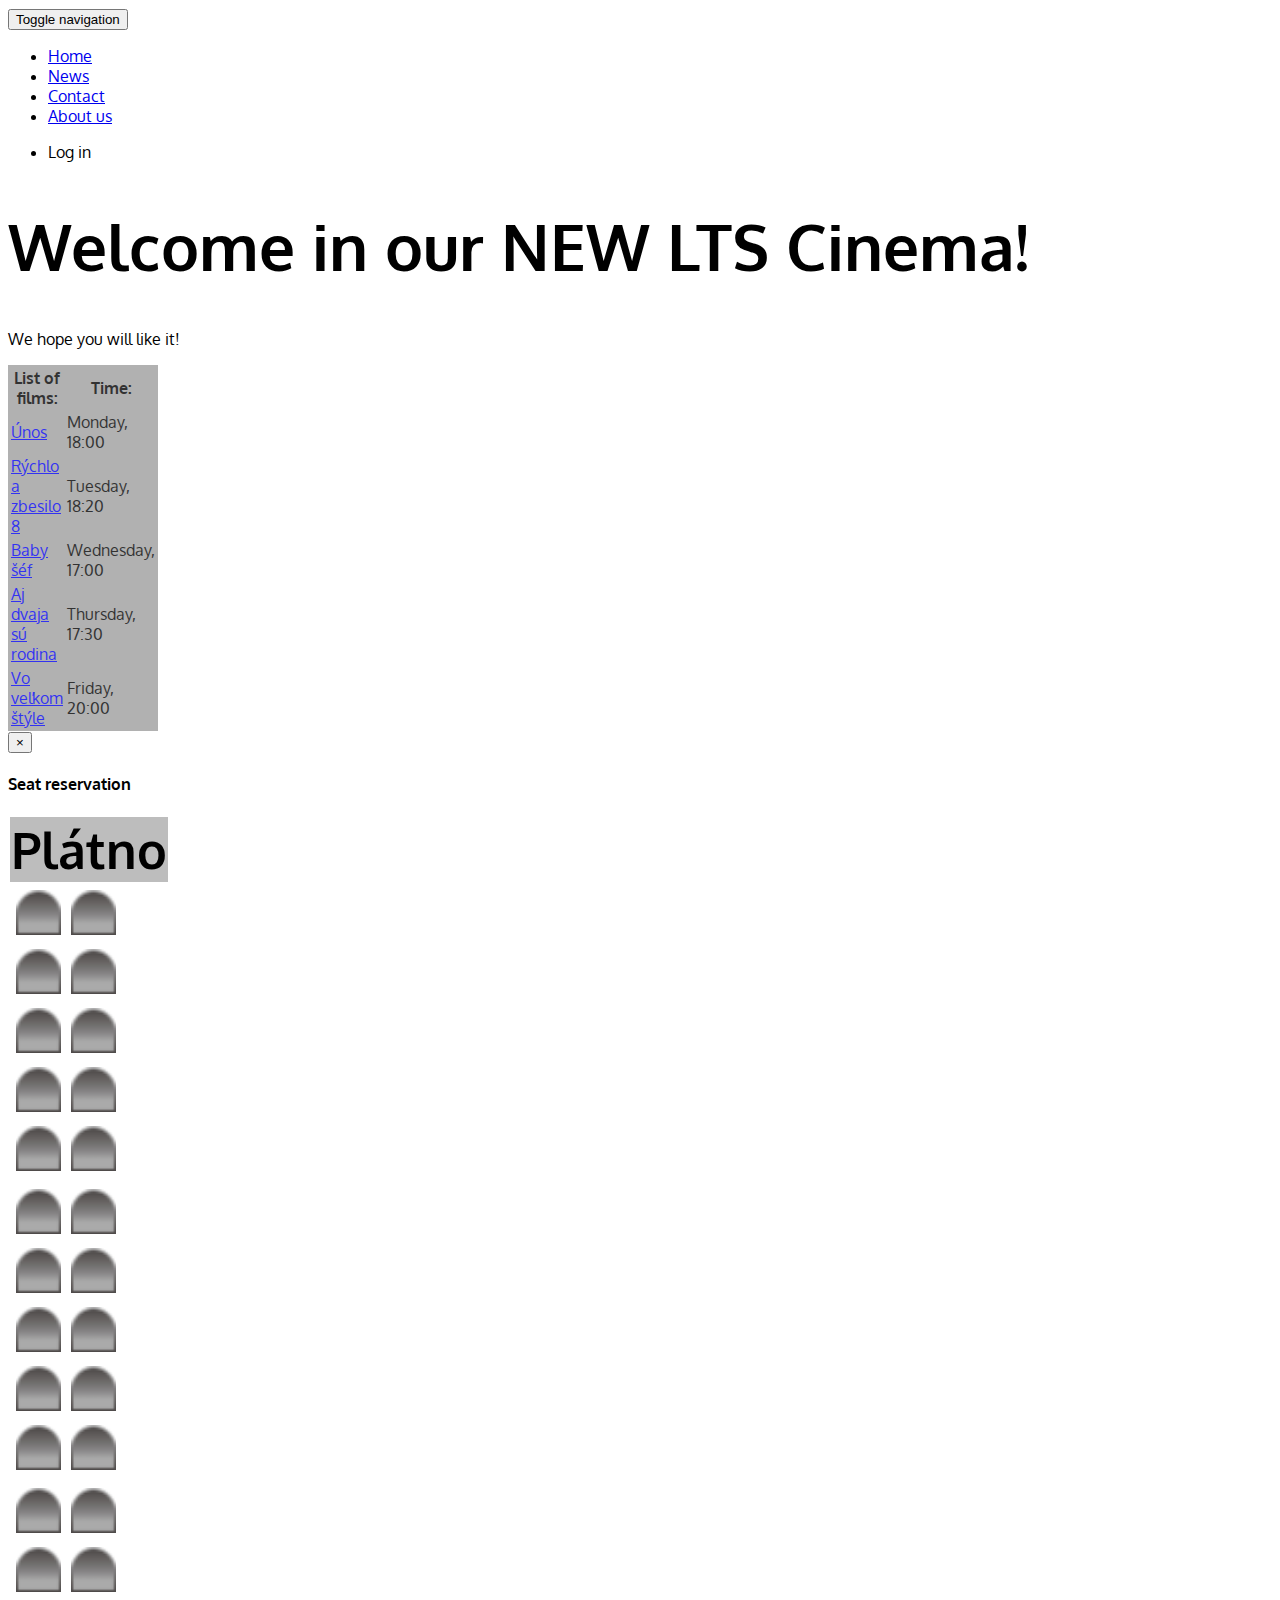
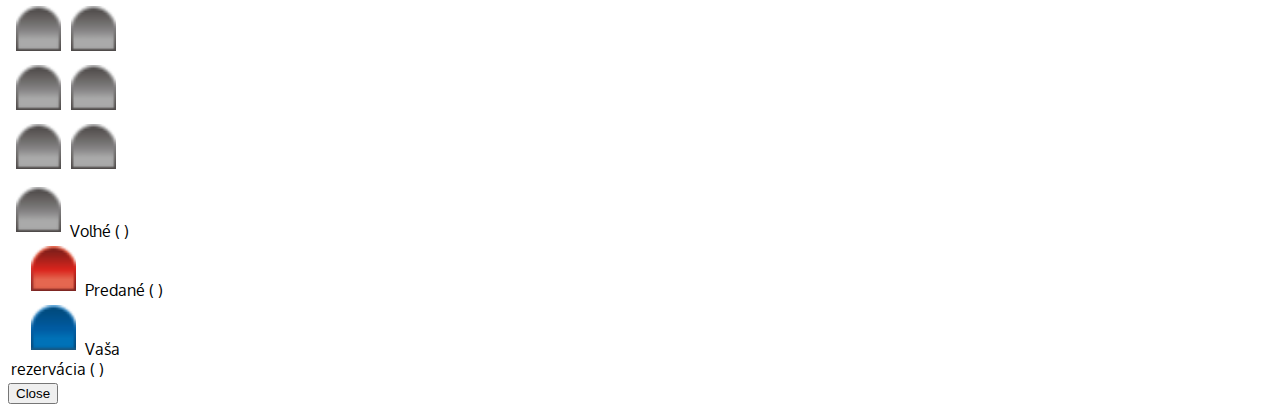
==== commit 51971130: "If user has token login icon is hidden, if user is without token login icon is shown" ====
--- a/cinema/index.html
+++ b/cinema/index.html
@@ -18,7 +18,7 @@
     <title>Home</title>
     
 </head>
-<body ondragstart="return false;" ondrop="return false;">      
+<body ondragstart="return false;" ondrop="return false;" onload="loggedUser()">      
     <div class="row">  
         <div class="col-lg-12"> 
             <nav class="navbar navbar-inverse">
@@ -41,7 +41,7 @@
                             <li><a href="#about">About us</a></li>
                         </ul>
                         <ul class="nav navbar-nav navbar-right">
-                            <li><a onclick="Logout()">Log out <i class="fa fa-sign-out" aria-hidden="true"></i></a></li>
+                            <li><a onclick="Logout()"><span id="state"></span> <i class="fa fa-sign-out" aria-hidden="true"></i></a></li>
                         </ul>
                     </div><!-- /.navbar-collapse -->
                 </div><!-- /.container-fluid -->
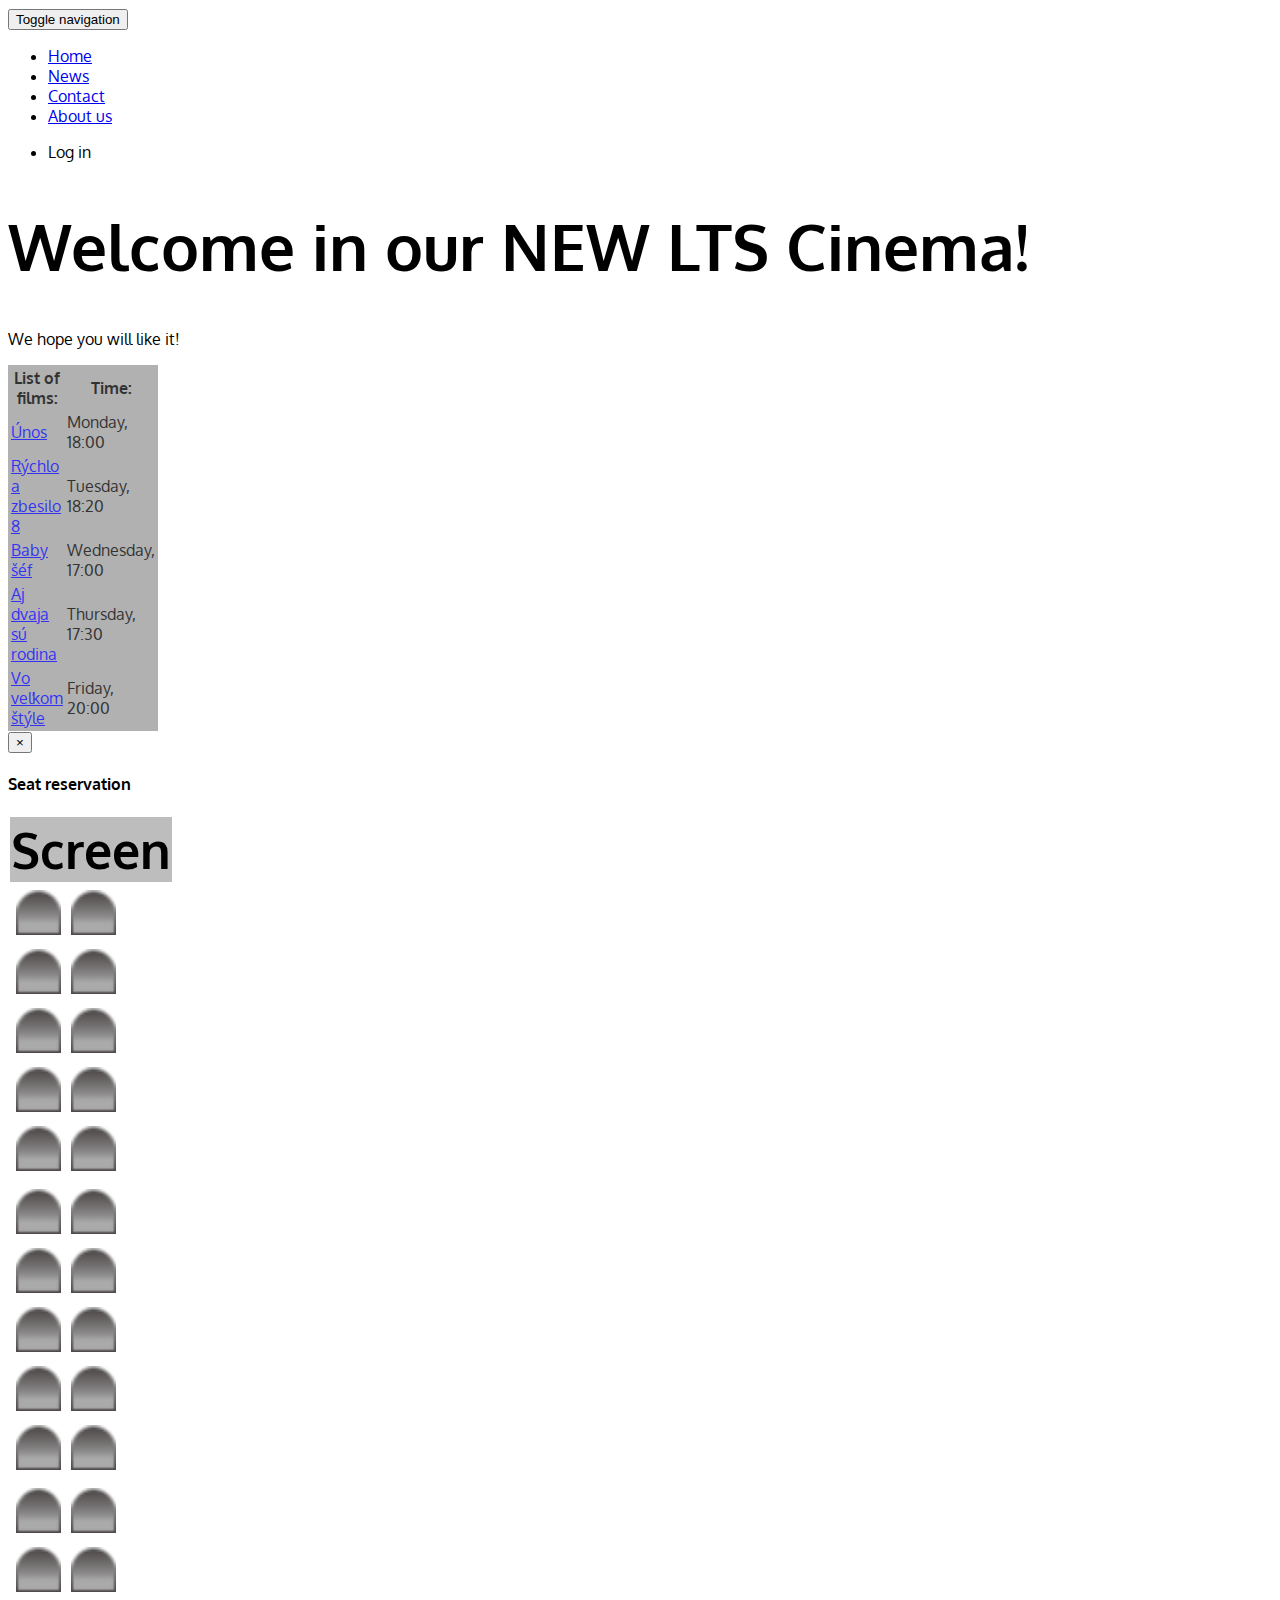
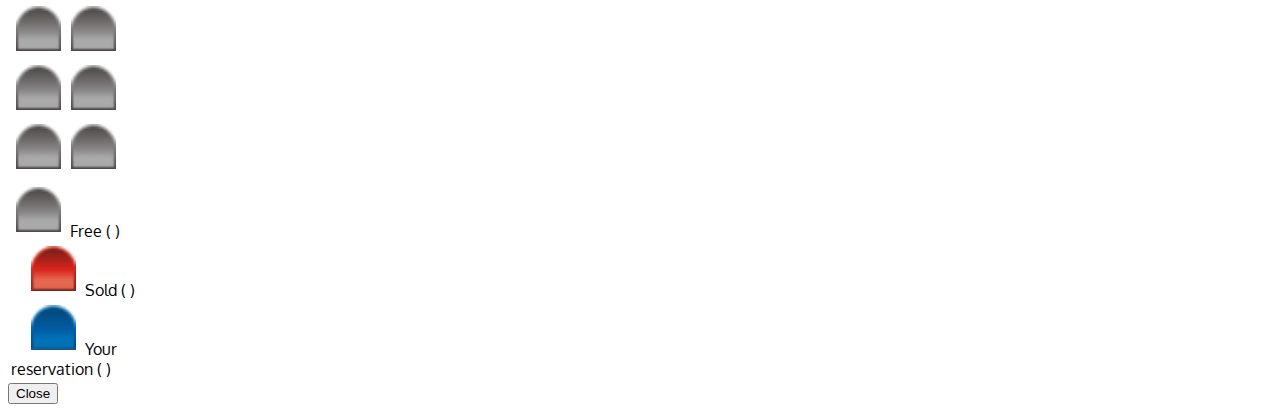
==== commit 18484d91: "updated language" ====
--- a/cinema/index.html
+++ b/cinema/index.html
@@ -122,7 +122,7 @@
                         <table class="table text-center">
                             <thead>
                                 <tr>
-                                    <th class="text-center" style="font-size:50px; background-color:#bdbdbd; border-bottom:0;">Plátno</th>
+                                    <th class="text-center" style="font-size:50px; background-color:#bdbdbd; border-bottom:0;">Screen</th>
                                 </tr>
                             </thead>
                             <tbody>
@@ -137,9 +137,9 @@
                                 </tr>
                                 <tr>
                                     <td>
-                                        <img class="cinemaseat" src="img/seats/boxgray2.png" /> 							Voľné ( <b><span id="free" function="showAvailability(free)"></span></b> )
-                                        <img style="padding-left:20px;" class="cinemaseat" src="img/seats/boxred1.png" /> 	Predané ( <b><span id="sold" function="showAvailability(sold)"></span></b> )
-                                        <img style="padding-left:20px;" class="cinemaseat" src="img/seats/boxblue1.png" /> 	Vaša rezervácia ( <b><span id="urreservation" function="showAvailability(urreservation)"></span></b> )
+                                        <img class="cinemaseat" src="img/seats/boxgray2.png" /> 							Free ( <b><span id="free" function="showAvailability(free)"></span></b> )
+                                        <img style="padding-left:20px;" class="cinemaseat" src="img/seats/boxred1.png" /> 	Sold ( <b><span id="sold" function="showAvailability(sold)"></span></b> )
+                                        <img style="padding-left:20px;" class="cinemaseat" src="img/seats/boxblue1.png" /> 	Your reservation ( <b><span id="urreservation" function="showAvailability(urreservation)"></span></b> )
                                     </td>                                
                                 </tr>
                             </tbody>
